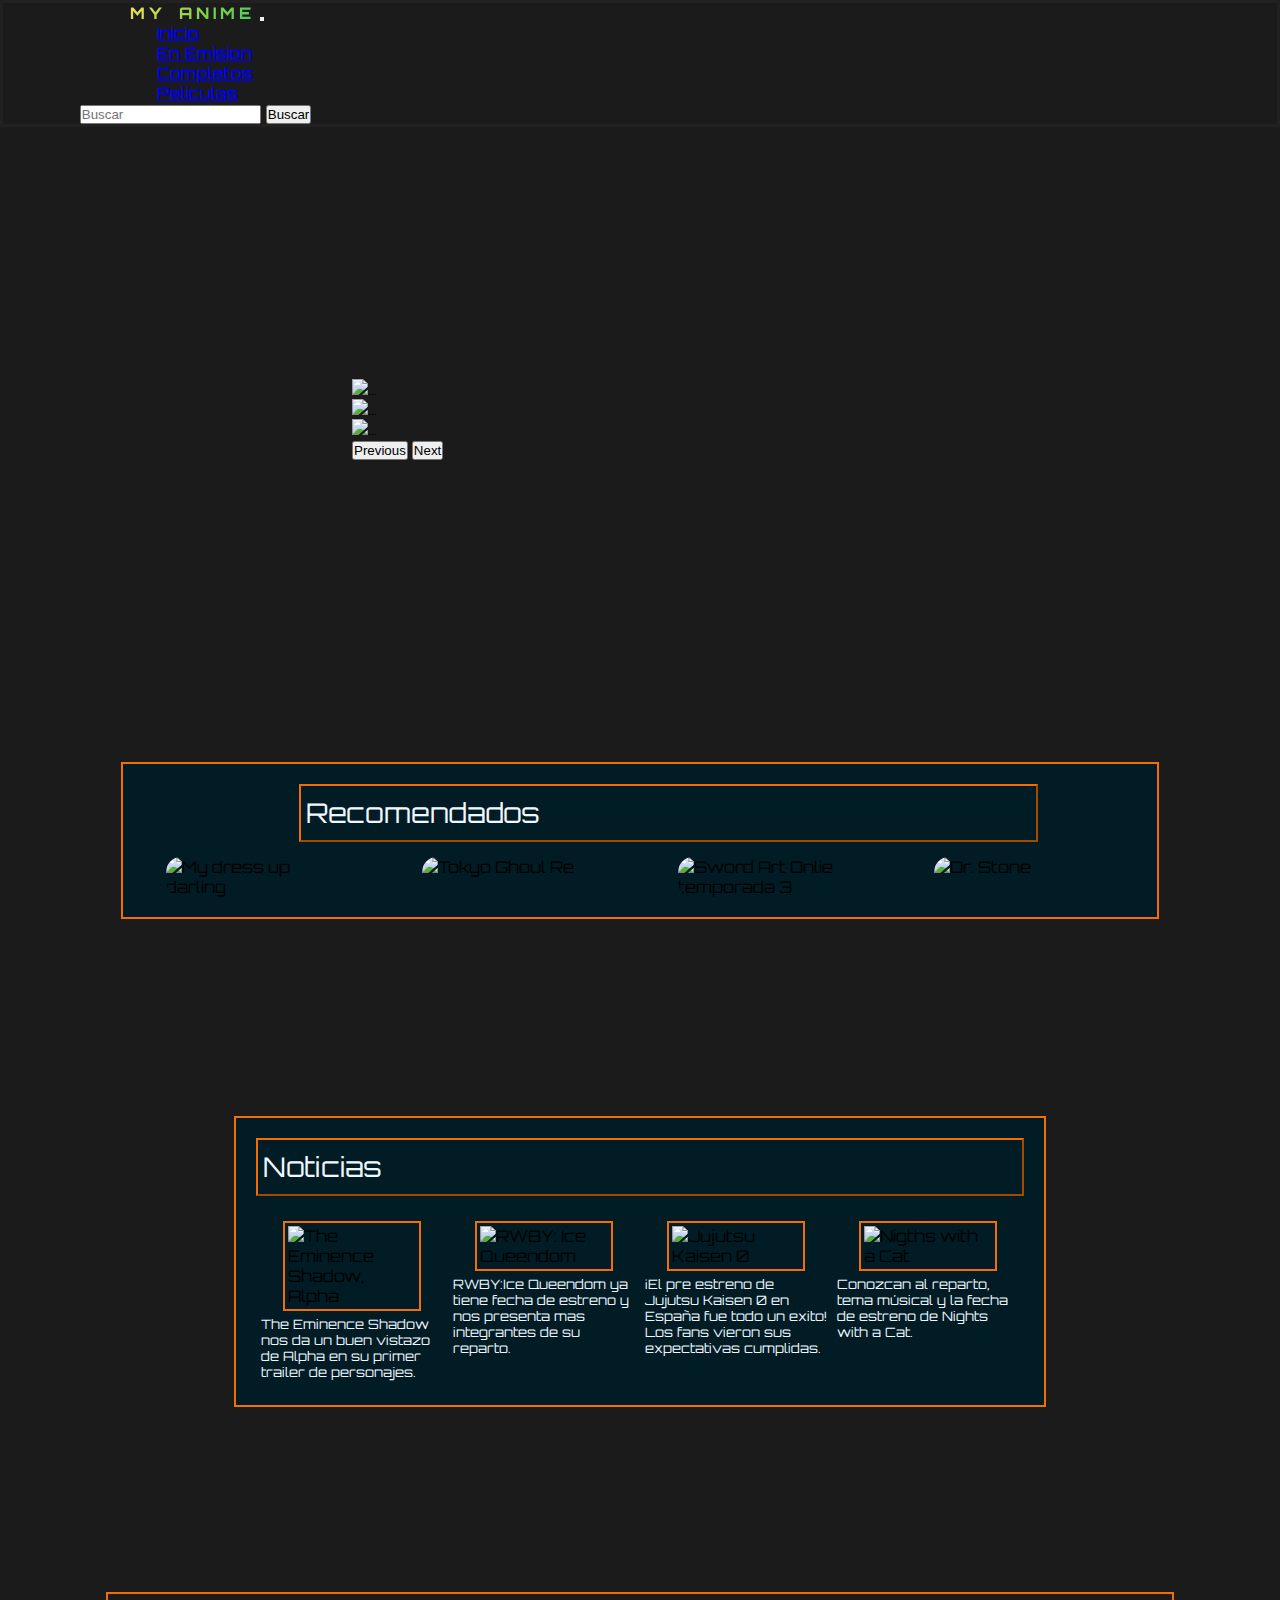
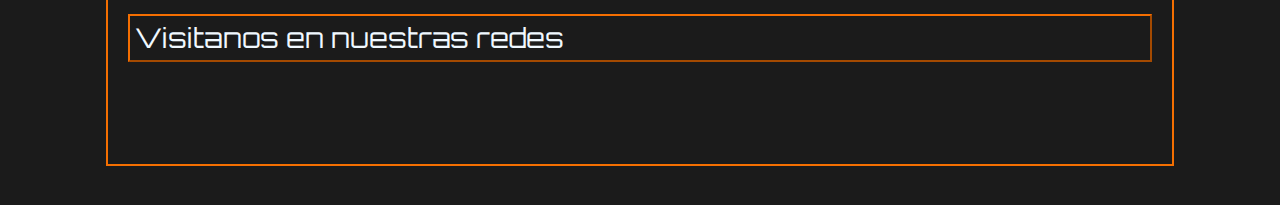
==== index.html @ 79858726 "Agrego maps y modifico en scss" ====
<!doctype html>
    <html lang="en">
    <head>
        <meta charset="utf-8">
        <meta name="viewport" content="width=device-width, initial-scale=1">
        <link rel="stylesheet" href="./css/style.css">
        <meta name="description" content="La mejor web de anime, descarga animes clásicos, animes del momento, animes más populares y mucho más, en MY ANIME">
        <meta name="keywords" content="Animes, anime estrenos, anime clasicos, peliculas animes, descargar animes ">
        <meta property="og-title" content="My anime - Encontra todos tus animes para descargar">
        <meta property="og-description" content="La mejor web de anime, descarga animes clásicos, animes del momento, animes más populares y mucho más, en MY ANIME">

        <title>My anime - Encontra todos tus animes para descargar</title>

            <!--  Conexion servidor bootstrap -->
        <link href="https://cdn.jsdelivr.net/npm/bootstrap@5.2.0-beta1/dist/css/bootstrap.min.css" rel="stylesheet" integrity="sha384-0evHe/X+R7YkIZDRvuzKMRqM+OrBnVFBL6DOitfPri4tjfHxaWutUpFmBp4vmVor" crossorigin="anonymous">
    </head>

    <body class="body">
     
    <!-- Header-->

    <header class="cabecera">

        <nav class="navbar navbar-expand-lg">
            <div class="container-fluid cabecera__ul__li">
            <a class="navbar-brand cabecera__ul__li__a--myanime" href="./index.html">MY ANIME</a>
            <button class="navbar-toggler" type="button" data-bs-toggle="collapse" data-bs-target="#navbarTogglerDemo02" aria-controls="navbarTogglerDemo02" aria-expanded="false" aria-label="Toggle navigation">
                <span class="navbar-toggler-icon"></span>
            </button>
            <div class="collapse navbar-collapse" id="navbarTogglerDemo02">
                <ul class="navbar-nav me-auto mb-2 mb-lg-0 cabecera__ul">
                <li class="nav-item cabecera__ul__li">
                    <a class="nav-link active text-white" aria-current="page" href="./index.html">Inicio</a>
                </li>
            
                <li class="nav-item cabecera__ul__li">
                    <a class="nav-link text-white" href="./page/en-emision.html">En Emision</a>
                </li>

                <li class="nav-item cabecera__ul__li">
                    <a class="nav-link text-white" href="./page/completos.html">Completos</a>
                </li>

                <li class="nav-item cabecera__ul__li">
                    <a class="nav-link text-white" href="./page/peliculas.html">Peliculas</a>
                </li>

                </ul>
                <form class="d-flex" role="search">
                <input class="form-control me-2" type="search" placeholder="Buscar" aria-label="Search">
                <button class="btn btn-outline-success" type="submit">Buscar</button>
                </form>
            </div>
            </div>
        </nav>

    </header>
    
 <!-- Fin Header-->


<!-- Main-->

    <main>

        <section class="section1">

    <!-- Carrousel-->
    
          
            <div id="carouselExampleControls" class="carousel slide" data-bs-ride="carousel">
                <div class="carousel-inner">
                <div class="carousel-item active">
                    <img src="./multimedia/Head.jpeg" class="d-block w-100 section1__img" alt="...">
                </div>
                <div class="carousel-item">
                    <img src="https://beta.crunchyroll.com/imgsrv/display/thumbnail/1200x675/catalog/crunchyroll/98662d1c546c4e74de58fbc52679ac6c.jpeg" class="d-block w-100 section1__img" alt="...">
                </div>
                <div class="carousel-item">
                    <img src="https://beta.crunchyroll.com/imgsrv/display/thumbnail/1200x675/catalog/crunchyroll/514dc96ef8f7eaac948d6df35ecba0ba.jpeg" class="d-block w-100 section1__img" alt="...">
                </div>
                </div>
                <button class="carousel-control-prev" type="button" data-bs-target="#carouselExampleControls" data-bs-slide="prev">
                <span class="carousel-control-prev-icon" aria-hidden="true"></span>
                <span class="visually-hidden">Previous</span>
                </button>
                <button class="carousel-control-next" type="button" data-bs-target="#carouselExampleControls" data-bs-slide="next">
                <span class="carousel-control-next-icon" aria-hidden="true"></span>
                <span class="visually-hidden">Next</span>
                </button>
            </div>


        
    <!-- Fin Carrousel-->

        </section>

        



    
        <section class="section2">

            <div class="section2__recomendados">
                    
                <div class="section2__recomendados__div1">
                    <h2 class="section2__recomendados__titulo">Recomendados</h2>
                </div> 
                    
                        <!-- Carrousel-->

                <div class="section2__recomendados__div2"><img src="multimedia/C1.jpg" alt="My dress up darling" class="section2__img"></div>
                <div class="section2__recomendados__div3"><img src="multimedia/C2.jpg" alt="Tokyo Ghoul Re" class="section2__img"></div>
                <div class="section2__recomendados__div4"><img src="multimedia/C3.jpg" alt="Sword Art Onlie temporada 3" class="section2__img"></div>
                <div class="section2__recomendados__div5"><img src="multimedia/C4.jpg" alt=" Dr. Stone" class="section2__img"></div>
                    
                    
                         <!-- Fin Carrousel-->
            </div>
            
        </section>

        <section class="fondonoticias">

            <div class="noticias">


                        <div class="noticias__titulo"> 
                            <h2 class="noticias__titulo__t">Noticias</h2>
                        </div>
                                <!-- Carrousel-->

                        <div class="noticias__div1">
                            <img src="multimedia/noticia 1.jpg" alt=" The Eminence Shadow, Alpha"class="noticias__img">
                            <p class="texto1"> The Eminence Shadow nos da un buen vistazo de Alpha en su primer trailer de personajes.</p>  
                        </div>
                        
                        <div class="noticias__div2">
                            <img src="multimedia/noticia 2.png" alt=" RWBY: Ice Queendom"class="noticias__img">
                            <p class="texto1"> RWBY:Ice Queendom ya tiene fecha de estreno y nos presenta mas integrantes de su reparto. </p>
                        </div>                  
                        
                        <div class="noticias__div3">
                            <img src="multimedia/noticia 3.jpg" alt=" Jujutsu Kaisen 0"class="noticias__img">
                        <p class="texto1">¡El pre estreno de Jujutsu Kaisen 0 en España fue todo un exito! Los fans vieron sus expectativas cumplidas.</p>
                        </div>
                
                        <div class="noticias__div4">
                            <img src="multimedia/noticia 4.png" alt=" Nigths with a Cat"class="noticias__img">
                        <p class="texto1">Conozcan al reparto, tema músical y la fecha de estreno de Nights with a Cat.</p>
                        </div>
                        

        
                <!-- Fin Carrousel-->

            
            </div>

        </section>

    </main>

<!-- Fin Main-->



<!-- Footer-->
    <div class="section-footer">
        <footer class="footer">

            <h2 class="visitanos">Visitanos en nuestras redes</h2>

            <nav class="footer__nav">
                <ul>
                
                    <li class="footer-li"><a href="https://www.facebook.com/" target="_blank"><img src="../multimedia/F.png" alt="" class="visitanos__img"></a></li>
    
                    <li class="footer-li"><a href="https://www.instagram.com/" target="_blank"><img src="../multimedia/I.png" alt="" class="visitanos__img"></a></li>
    
                    <li class="footer-li"><a href="https://www.youtube.com/" target="_blank"> <img src="../multimedia/Y.png" alt="" class="visitanos__img"></a></li>
                </ul>
    
            </nav>

            
        </footer>
    </div>

<!-- Fin Footer-->

<!--  Conexion JS servidor bootstrap -->
<script src="https://cdn.jsdelivr.net/npm/bootstrap@5.2.0-beta1/dist/js/bootstrap.bundle.min.js" integrity="sha384-pprn3073KE6tl6bjs2QrFaJGz5/SUsLqktiwsUTF55Jfv3qYSDhgCecCxMW52nD2" crossorigin="anonymous"></script>
   
</body>
</html>
---- css/style.css ----
@import url("https://fonts.googleapis.com/css2?family=Orbitron&display=swap");
* {
  padding: 0%;
  margin: 0%;
}

.body {
  font-family: "Orbitron", sans-serif;
  background-color: rgb(27, 27, 27);
}

/*Header y Footer*/
/*Header*/
.cabecera {
  border: solid 3px rgba(34, 34, 34, 0.952);
  background-color: rgb(27, 27, 27);
  max-width: 100%;
  position: sticky;
  top: 0;
  z-index: 1;
  /*Transiciones-Animaciones-Transformaciones*/
}
.cabecera__ul__li {
  list-style: none;
  font-weight: 550;
  margin-left: 6vw;
}
.cabecera__ul__li__a--myanime {
  background: linear-gradient(120deg, #EDDE5D, #7ad147, #2ecc71, #3498db, #c64bd6, #f58c2a, #EDDE5D);
  background-size: 400%;
  font-weight: 800;
  letter-spacing: 4px;
  margin-left: 50px;
  word-spacing: 4px;
  -webkit-text-fill-color: transparent;
  -webkit-background-clip: text;
  background-clip: text;
  animation: animate 15s linear infinite;
}
.cabecera .navbar-brand:hover {
  transform: scale(1.1);
}
.cabecera .nav-link:hover {
  transform: scale(1.08);
}
@keyframes animate {
  0% {
    background-position: 0% 100%;
  }
  100% {
    background-position: 400% 0%;
  }
}

.section-footer {
  display: flex;
  justify-content: center;
  align-items: center;
}

.footer {
  width: 80%;
  height: auto;
  border: solid 2px rgba(255, 115, 0, 0.952);
  /*background-color: rgb(1, 28, 36);*/
  background-image: url(../multimedia/FondosSections/FONDO-GRIS.jpg);
  margin: 3vw 0 3vw 0;
  padding: 20px;
}
.footer__nav ul {
  list-style-type: none;
}
.footer .visitanos {
  padding: 5px;
  color: aliceblue;
  border: outset 2px rgba(255, 115, 0, 0.952);
  margin-bottom: 10px;
  font-size: 170%;
  list-style-type: none;
}
.footer .visitanos:hover {
  transform: scale(1.01);
}
.footer .visitanos__img {
  width: 40px;
  height: auto;
  margin: 10px;
}

/*Index*/
.section1 {
  display: flex;
  justify-content: center;
  align-items: center;
  background-image: url(../multimedia/FondosSections/VERDE-ABSTRAC.jpg);
  width: 100%;
  height: 65vh;
}
.section1 .carousel {
  width: 45%;
  height: auto;
}

.section2 {
  width: 100%;
  display: flex;
  justify-content: center;
  align-items: center;
  margin: 50px 0 50px 0;
}
.section2__img {
  border-radius: 15px;
  width: 14vw;
  height: auto;
  /*Transform*/
}
.section2__img:hover {
  transform: scale(1.02);
}
.section2__recomendados {
  width: 80vw;
  padding: 20px 5px 20px 5px;
  background-color: rgb(1, 28, 36);
  border: solid 2px rgba(255, 115, 0, 0.952);
  display: grid;
  grid-template-columns: repeat(4, auto);
  grid-template-rows: repeat(2, auto);
}
.section2__recomendados__div1 {
  grid-area: 1/1/2/5;
  display: flex;
  justify-content: center;
  align-items: center;
  background: linear-gradient(rgb(1, 28, 36));
}
.section2__recomendados__div2 {
  grid-area: 2/1/3/2;
  display: flex;
  justify-content: center;
}
.section2__recomendados__div3 {
  grid-area: 2/2/3/3;
  display: flex;
  justify-content: center;
}
.section2__recomendados__div4 {
  grid-area: 2/3/3/4;
  display: flex;
  justify-content: center;
}
.section2__recomendados__div5 {
  grid-area: 2/4/3/5;
  display: flex;
  justify-content: center;
}
.section2__recomendados__titulo {
  max-width: 46%;
  padding: 10px 31rem 10px 5px;
  margin: 0px 0px 15px 56px;
  border: outset 2px rgba(255, 115, 0, 0.952);
  color: aliceblue;
  font-weight: 400;
  font-size: 170%;
  /*Transform*/
}
.section2__recomendados__titulo:hover {
  transform: scale(1.02);
  animation: borde 15s;
}

.fondonoticias {
  display: flex;
  justify-content: center;
  align-items: center;
  background-image: url(../multimedia/FondosSections/FONDO-NARANJA.jpg);
  width: 100%;
  height: 65vh;
}

.noticias {
  width: 60%;
  border: solid 2px rgba(255, 115, 0, 0.952);
  padding: 20px;
  background-color: rgb(1, 28, 36);
  display: grid;
  grid-template-columns: repeat(4, auto);
  grid-template-rows: repeat(2, auto);
}
.noticias__titulo {
  grid-area: 1/1/2/5;
  padding: 0 0 10px;
  display: flex;
}
.noticias__div1 {
  grid-area: 2/1/3/2;
  display: flex;
  flex-direction: column;
  align-items: center;
}
.noticias__div2 {
  grid-area: 2/2/3/3;
  display: flex;
  flex-direction: column;
  align-items: center;
}
.noticias__div3 {
  grid-area: 2/3/3/4;
  display: flex;
  flex-direction: column;
  align-items: center;
}
.noticias__div4 {
  grid-area: 2/4/5/5;
  display: flex;
  flex-direction: column;
  align-items: center;
}
.noticias__titulo__t {
  width: 100%;
  padding: 10px 5px 10px 5px;
  color: aliceblue;
  margin-bottom: 15px;
  font-size: 170%;
  border: outset 2px rgba(255, 115, 0, 0.952);
  /*Transform*/
}
.noticias__titulo__t:hover {
  transform: scale(1.01);
}
.noticias__img {
  width: 10vw;
  height: auto;
  padding: 3px;
  border: solid 2px rgba(255, 115, 0, 0.952);
  /*Transform*/
}
.noticias__img:hover {
  transform: scale(1.02);
}
.noticias .texto1 {
  color: aliceblue;
  padding: 5px;
  font-size: small;
}

/*Media Quearis index*/
/* Queries Laptop*/
@media (min-width: 769px) and (max-width: 1024px) {
  .cabecera {
    padding: 10px;
    max-width: 100%;
    height: auto;
  }
  .section1 {
    max-width: 100%;
    padding: 0px;
    height: auto;
  }
  .section1 .carousel {
    margin: 20px 0 20px 0;
    width: 80%;
  }
  .section2__recomendados {
    width: 100%;
    height: auto;
    padding: 20px;
  }
  .section2__recomendados__div1 {
    grid-area: 1/1/2/5;
    padding: 0;
  }
  .section2__recomendados__div2 {
    grid-area: 2/1/3/2;
    display: flex;
    justify-content: center;
  }
  .section2__recomendados__div3 {
    grid-area: 2/2/3/3;
    display: flex;
    justify-content: center;
  }
  .section2__recomendados__div4 {
    grid-area: 2/3/3/4;
    display: flex;
    justify-content: center;
  }
  .section2__recomendados__div5 {
    grid-area: 2/4/3/5;
    display: flex;
    justify-content: center;
  }
  .section2__recomendados .section2__img {
    width: 80%;
    height: auto;
    padding: 0;
  }
  .section2__recomendados__div1 {
    max-width: 100%;
  }
  .section2__recomendados__titulo {
    font-size: 20px;
    margin-left: 2.2vw;
    padding-right: 26%;
  }
  .fondonoticias {
    padding: 50px 0 50px 0;
    width: 100%;
    height: auto;
  }
  .noticias {
    width: 80%;
    height: auto;
    padding: 10px;
  }
  .noticias__img {
    width: 15vw;
    height: auto;
    padding: 3px;
  }
  .noticias__titulo {
    font-size: 15px;
    padding: 20px;
  }
  .noticias .texto1 {
    padding: 0.625rem;
    font-size: 90%;
  }
}
/* Queries Tablet*/
@media (min-width: 481px) and (max-width: 768px) {
  .cabecera {
    max-width: 100%;
    height: auto;
  }
  .section1 {
    height: auto;
  }
  .section1 .carousel {
    margin: 20px 0 20px 0;
    width: 80%;
  }
  .section2 {
    margin: 30px 0 30px 0;
  }
  .section2__img {
    width: 20vw;
    height: auto;
    padding: 5px;
  }
  .section2__recomendados {
    width: 100%;
    height: auto;
    padding: 20px 0 20px 0;
  }
  .section2__recomendados__titulo {
    width: 100%;
    margin: 0 0 0 2vw;
    padding: 5px;
    font-size: 3vw;
  }
  .section2__recomendados__div1 {
    padding: 0px 0px 30px 5px;
    max-width: 100%;
  }
  .fondonoticias {
    width: 100%;
    height: auto;
    background: none;
  }
  .noticias {
    width: 100%;
    padding: 10px;
    display: grid;
    grid-template-columns: repeat(2, auto);
    grid-template-rows: repeat(3, auto);
  }
  .noticias_titulo {
    grid-area: 1/1/2/3;
    font-size: 15px;
    padding: 5px 0 0 0;
  }
  .noticias_titulo .texto1 {
    padding: 0.625rem;
    font-size: 16px;
  }
  .noticias__div1 {
    grid-area: 2/1/3/2;
  }
  .noticias__div2 {
    grid-area: 2/2/3/3;
  }
  .noticias__div3 {
    grid-area: 3/1/4/2;
  }
  .noticias__div4 {
    grid-area: 3/2/4/3;
  }
  .noticias__img {
    width: 22vw;
    height: auto;
  }
  .footer ul {
    display: flex;
    justify-content: center;
    align-items: center;
    padding: 0px;
  }
  .footer ul .visitanos {
    font-size: 80%;
    width: 100%;
  }
}
/* Queries Mobile*/
@media (min-width: 320px) and (max-width: 480px) {
  .cabecera {
    padding: 15px 5px 15px 5px;
    max-width: 100%;
  }
  .section1 {
    width: 100%;
    height: 100%;
  }
  .section1 .carousel {
    padding: 20px 0 20px 0;
    width: 90%;
  }
  .section2 {
    width: 100%;
    height: 100%;
    margin: 10px 0 10px 0;
  }
  .section2__img {
    width: 35vw;
    height: auto;
    margin: 10px 0 10px 0;
  }
  .section2__recomendados {
    width: 100%;
    height: auto;
    display: grid;
    grid-template-columns: repeat(2, auto);
    grid-template-rows: repeat(3, auto);
  }
  .section2__recomendados__div1 {
    grid-area: 1/1/2/3;
    display: flex;
    justify-content: flex-start;
    padding-bottom: 10px;
    max-width: 100%;
  }
  .section2__recomendados__div2 {
    grid-area: 2/1/3/2;
    display: flex;
    justify-content: center;
  }
  .section2__recomendados__div3 {
    grid-area: 2/2/3/3;
    display: flex;
    justify-content: center;
  }
  .section2__recomendados__div4 {
    grid-area: 3/1/4/2;
    display: flex;
    justify-content: center;
  }
  .section2__recomendados__div5 {
    grid-area: 3/2/4/3;
    display: flex;
    justify-content: center;
  }
  .section2__recomendados__titulo {
    font-size: 4vw;
    padding: 10px 50px 10px 10px;
    margin: 0 0 0 6.5vw;
  }
  .fondonoticias {
    max-width: 100%;
    height: auto;
  }
  .noticias {
    width: 100%;
    padding: 10px;
    display: grid;
    grid-template-columns: repeat(2, auto);
    grid-template-rows: repeat(3, auto);
  }
  .noticias__titulo {
    grid-area: 1/1/2/3;
    font-size: 4vw;
    padding: 20px;
  }
  .noticias__div1 {
    grid-area: 2/1/3/2;
  }
  .noticias__div2 {
    grid-area: 2/2/3/3;
  }
  .noticias__div3 {
    grid-area: 3/1/4/2;
  }
  .noticias__div4 {
    grid-area: 3/2/4/3;
  }
  .noticias__img {
    width: 30vw;
    height: auto;
    padding: 3px;
  }
  .noticias .texto1 {
    font-family: "Orbitron", sans-serif;
    color: aliceblue;
    padding: 0.625rem;
    font-size: 3vw;
  }
  .footer ul {
    display: flex;
    justify-content: center;
    align-items: center;
    padding: 0px;
  }
  .footer ul .visitanos {
    font-size: 80%;
    width: 100%;
  }
}
/*Pages*/
.destacados {
  max-width: 100%;
  height: 65vh;
  display: flex;
  justify-content: center;
  flex-direction: column;
  background-image: url(../multimedia/FondosSections/VERDE-FORMAS.jpg);
  max-width: 100%;
  padding: 0 50px;
}

.destacados__novedades {
  display: flex;
  justify-content: space-between;
  align-items: center;
  margin-top: 50px;
}
.destacados__novedades img {
  height: auto;
  max-width: 12vw;
  padding: 0px;
  border-radius: 15px;
  /*transform*/
}
.destacados__novedades img:hover {
  transform: scale(1.05);
}
.destacados__novedades__h2 {
  border: outset 2px rgba(255, 115, 0, 0.952);
  background-color: rgb(1, 28, 36);
  padding: 8px 40px 8px 8px;
  width: 30.3%;
  color: aliceblue;
  /*transform*/
}
.destacados__novedades__h2:hover {
  transform: scale(1.02);
}

h2 {
  font-weight: 400;
  display: flex;
  font-size: 5%;
  margin: 0%;
}

.section2-li {
  display: flex;
  align-items: center;
  flex-direction: column;
}

.section2-main {
  width: 60%;
  font-family: "Orbitron", sans-serif;
  height: auto;
  border: solid 2px rgba(255, 115, 0, 0.952);
  margin-top: 50px;
  background-color: rgb(1, 28, 36);
  display: grid;
  grid-template-columns: repeat(4, auto);
  grid-template-rows: repeat(6, auto);
  grid-column-gap: 0px;
  grid-row-gap: 0px;
}
.section2-main .ST {
  grid-area: 1/1/2/5;
  width: auto;
  display: flex;
}
.section2-main .S1 {
  grid-area: 2/1/3/2;
  display: flex;
  justify-content: center;
}
.section2-main .S2 {
  grid-area: 2/2/3/3;
  display: flex;
  justify-content: center;
}
.section2-main .S3 {
  grid-area: 2/3/3/4;
  display: flex;
  justify-content: center;
}
.section2-main .S4 {
  grid-area: 2/4/3/5;
  display: flex;
  justify-content: center;
}
.section2-main .S5 {
  grid-area: 3/1/4/2;
  display: flex;
  justify-content: center;
}
.section2-main .S6 {
  grid-area: 3/2/4/3;
  display: flex;
  justify-content: center;
}
.section2-main .S7 {
  grid-area: 3/3/4/4;
  display: flex;
  justify-content: center;
}
.section2-main .S8 {
  grid-area: 3/4/4/5;
  display: flex;
  justify-content: center;
}
.section2-main .S9 {
  grid-area: 4/1/5/2;
  display: flex;
  justify-content: center;
}
.section2-main .S10 {
  grid-area: 4/2/5/3;
  display: flex;
  justify-content: center;
}
.section2-main .S11 {
  grid-area: 4/3/5/4;
  display: flex;
  justify-content: center;
}
.section2-main .S12 {
  grid-area: 4/4/5/5;
  display: flex;
  justify-content: center;
}
.section2-main .S13 {
  grid-area: 5/1/6/2;
  display: flex;
  justify-content: center;
}
.section2-main .S14 {
  grid-area: 5/2/6/3;
  display: flex;
  justify-content: center;
}
.section2-main .S15 {
  grid-area: 5/3/6/4;
  display: flex;
  justify-content: center;
}
.section2-main .S16 {
  grid-area: 5/4/6/5;
  display: flex;
  justify-content: center;
}
.section2-main .S17 {
  grid-area: 6/1/7/2;
  display: flex;
  justify-content: center;
}
.section2-main .S18 {
  grid-area: 6/2/7/3;
  display: flex;
  justify-content: center;
}
.section2-main .S19 {
  grid-area: 6/3/7/4;
  display: flex;
  justify-content: center;
}
.section2-main .S20 {
  grid-area: 6/4/7/5;
  display: flex;
  justify-content: center;
}
.section2-main__titulo {
  display: flex;
  border: outset 2px rgba(255, 115, 0, 0.952);
  padding: 8px;
  width: 45%;
  color: aliceblue;
  font-weight: 400;
  margin: 20px 0px 0 39px;
  /*Transform*/
}
.section2-main__titulo:hover {
  transform: scale(1.02);
}
.section2-main__img {
  width: 80%;
  height: auto;
  margin: 20px 0 20px 0px;
  border-radius: 15px;
}
.section2-main__img:hover {
  transform: scale(1.02);
}

.mas-vistos {
  max-width: 100%;
  height: 65vh;
  display: flex;
  flex-direction: column;
  justify-content: center;
  background-image: url(../multimedia/FondosSections/FONDO-NARANJA.jpg);
  padding: 0 50px;
}

/*Peliculas*/
.proximos-estrenos {
  background-image: url(../multimedia/FondosSections/FONDO-AZUL.jpg);
  max-width: 100%;
  height: 65vh;
  display: flex;
  flex-direction: column;
  justify-content: center;
  padding: 0 50px;
}

.estrenos {
  display: flex;
  justify-content: center;
  align-items: center;
  margin-top: 20px;
}

.estrenos img {
  width: 35vw;
  height: auto;
}

/* Fin Peliculas*/
/*.contacto { 
    text-decoration: none;
    padding: 5px;
}*/
/*contactos*/
.fondo-contacto {
  background-image: url(../multimedia/FondosSections/FONDO-PELIS.jpg);
  height: 37.5em;
  width: 100%;
}

.form {
  display: inline-block;
  color: aliceblue;
  margin-left: 41.25em;
  margin-top: 8.4375em;
  margin-bottom: 50px;
  width: 32.9375em;
  height: 18.75em;
  padding: 0.625em;
  border: solid 2px rgba(255, 115, 0, 0.952);
}

.form__label {
  width: 9.375rem;
  height: 1.5625rem;
  margin: 0.625rem;
}

.form__email {
  width: 9.375rem;
  height: 1.5625rem;
  margin-left: 0.9375rem;
}

.form__mensaje {
  width: 31.5625rem;
  height: 12.5rem;
  margin: 0.625rem;
}

.form__enviar {
  width: 5.625rem;
  height: 1.5625rem;
  padding: 0.3125rem;
  margin-left: 26.75rem;
}

/*fin contactos*/
/*Media Quearis index*/
/*Quearis Laptop*/
@media (min-width: 769px) and (max-width: 1024px) {
  .destacados {
    max-width: 100%;
    height: auto;
    display: flex;
    justify-content: space-between;
    padding: 0;
  }
  .destacados__novedades {
    width: 90%;
    margin: 0 36px 20px 36px;
    display: grid;
    grid-template-columns: repeat(3, auto);
    grid-template-rows: repeat(2, auto);
    grid-column-gap: 0px;
    grid-row-gap: 0px;
  }
  .destacados__novedades__h2 {
    display: flex;
    margin: 20px 0 10px 45px;
    padding: 5px;
    width: 47%;
    font-size: 2vw;
  }
  .destacados-img1 {
    grid-area: 1/1/2/2;
    display: flex;
    justify-content: center;
    padding: 10px;
  }
  .destacados-img2 {
    grid-area: 1/2/2/3;
    display: flex;
    justify-content: center;
  }
  .destacados-img3 {
    grid-area: 1/3/2/4;
    display: flex;
    justify-content: center;
  }
  .destacados-img4 {
    grid-area: 2/1/3/2;
    display: flex;
    justify-content: center;
  }
  .destacados-img5 {
    grid-area: 2/2/3/3;
    display: flex;
    justify-content: center;
  }
  .destacados-img6 {
    grid-area: 2/3/3/4;
    display: flex;
    justify-content: center;
  }
  .destacados__novedades img {
    height: auto;
    max-width: 20vw;
  }
  .section2-main {
    width: 90%;
  }
  .section2-main__titulo {
    width: 45%;
    margin-left: 10px;
  }
  .section2-main__img {
    width: 20vw;
    height: auto;
  }
  /*Completos*/
  .mas-vistos {
    max-width: 100%;
    height: auto;
    display: flex;
    justify-content: space-between;
    padding: 0;
  }
  /*Peliculas*/
  .proximos-estrenos {
    max-width: 100%;
    height: auto;
    display: flex;
    justify-content: space-between;
    padding: 0;
  }
  .estrenos img {
    width: 60vw;
    margin-bottom: 30px;
  }
  /*Contacto*/
  .fondo-contacto {
    display: flex;
    justify-content: center;
    align-items: center;
  }
  .form {
    max-width: 70vw;
    height: auto;
    margin: 0;
  }
}
/* Fin Queries Laptop*/
/* Queries Tablet*/
@media (min-width: 481px) and (max-width: 768px) {
  .destacados {
    max-width: 100%;
    height: auto;
    display: flex;
    justify-content: space-between;
    padding: 0;
  }
  .destacados .destacados-img1 {
    grid-area: 1/1/2/2;
    display: flex;
    justify-content: center;
    padding: 10px;
  }
  .destacados .destacados-img2 {
    grid-area: 1/2/2/3;
    display: flex;
    justify-content: center;
  }
  .destacados .destacados-img3 {
    grid-area: 1/3/2/4;
    display: flex;
    justify-content: center;
  }
  .destacados .destacados-img4 {
    grid-area: 2/1/3/2;
    display: flex;
    justify-content: center;
  }
  .destacados .destacados-img5 {
    grid-area: 2/2/3/3;
    display: flex;
    justify-content: center;
  }
  .destacados .destacados-img6 {
    grid-area: 2/3/3/4;
    display: flex;
    justify-content: center;
  }
  .destacados__novedades {
    width: 90%;
    margin: 0 35px 20px 28px;
    display: grid;
    grid-template-columns: repeat(3, auto);
    grid-template-rows: repeat(2, auto);
    grid-column-gap: 0px;
    grid-row-gap: 0px;
  }
  .destacados__novedades img {
    height: auto;
    max-width: 25vw;
  }
  .destacados__novedades__h2 {
    display: flex;
    margin: 20px 0 10px 4.6vw;
    padding: 5px;
    width: 45%;
  }
  .section2-main {
    width: 90%;
  }
  .section2-main__titulo {
    font-size: 15px;
    margin: 2vw 0 0 1vw;
  }
  .section2-main__img {
    width: 20vw;
    height: auto;
    padding: 10px 0 10px 0px;
  }
  .mas-vistos {
    max-width: 100%;
    height: auto;
    display: flex;
    justify-content: space-between;
    padding: 0;
  }
  .proximos-estrenos {
    max-width: 100%;
    height: auto;
    display: flex;
    justify-content: space-between;
    padding: 0;
  }
  .proximos-estrenos .destacados__novedades__h2 {
    width: 60%;
  }
  .estrenos img {
    width: 60vw;
    margin-bottom: 30px;
  }
  .fondo-contacto {
    display: flex;
    justify-content: center;
    align-items: center;
  }
  .form {
    width: 72vw;
    height: auto;
    margin: 0;
  }
  .form__label {
    width: 15vw;
    margin: 0 5px 0 5px;
  }
  .form__email {
    width: 22vw;
    margin: 0 0 0 5px;
  }
  .form__mensaje {
    width: 69.2vw;
  }
  .form__enviar {
    display: flex;
    width: 9vw;
    margin: 0 0 0 62vw;
  }
}
/* Fin Queries tablet*/
/* Queries Mobile*/
@media (min-width: 320px) and (max-width: 480px) {
  .destacados {
    max-width: 100%;
    height: auto;
    display: flex;
    justify-content: space-between;
    padding: 0;
  }
  .destacados .destacados-img1 {
    grid-area: 1/1/2/2;
    display: flex;
    justify-content: center;
    padding: 10px;
  }
  .destacados .destacados-img2 {
    grid-area: 1/2/2/3;
    display: flex;
    justify-content: center;
  }
  .destacados .destacados-img3 {
    grid-area: 1/3/2/4;
    display: flex;
    justify-content: center;
  }
  .destacados .destacados-img4 {
    grid-area: 2/1/3/2;
    display: flex;
    justify-content: center;
  }
  .destacados .destacados-img5 {
    grid-area: 2/2/3/3;
    display: flex;
    justify-content: center;
  }
  .destacados .destacados-img6 {
    grid-area: 2/3/3/4;
    display: flex;
    justify-content: center;
  }
  .destacados__novedades {
    margin: 0 35px 20px 15px;
    display: grid;
    grid-template-columns: repeat(3, auto);
    grid-template-rows: repeat(2, auto);
    grid-column-gap: 0px;
    grid-row-gap: 0px;
  }
  .destacados__novedades img {
    height: auto;
    max-width: 25vw;
  }
  .destacados__novedades__h2 {
    display: flex;
    margin: 20px 0 10px 6.2vw;
    padding: 5px;
    width: 86%;
  }
  .section2-main {
    width: 90%;
    margin: 10px 0 0 0;
  }
  .section2-main__titulo {
    font-size: 15px;
    margin: 2vw 0 0 1vw;
  }
  .section2-main__img {
    width: 17vw;
    height: auto;
    padding: 10px 0 10px 0px;
  }
  .mas-vistos {
    max-width: 100%;
    height: auto;
    display: flex;
    justify-content: space-between;
    padding: 0;
  }
  .proximos-estrenos {
    max-width: 100%;
    height: auto;
    display: flex;
    justify-content: space-between;
    padding: 0;
  }
  .estrenos img {
    width: 80vw;
    margin-bottom: 30px;
  }
  .fondo-contacto {
    display: flex;
    justify-content: center;
    align-items: center;
    height: auto;
  }
  .form {
    width: 80%;
    height: auto;
    margin: 20px 0 20px 0;
  }
  .form__label {
    width: 15vw;
    margin: 0 5px 0 5px;
  }
  .form__email {
    width: 20vw;
    margin: 0 0 0 5px;
  }
  .form__mensaje {
    width: 75vw;
  }
  .form__enviar {
    display: flex;
    width: 15vw;
    margin: 0 0 0 63vw;
    display: flex;
    justify-content: center;
  }
}
/*Fin Queries Mobile*/

/*# sourceMappingURL=style.css.map */
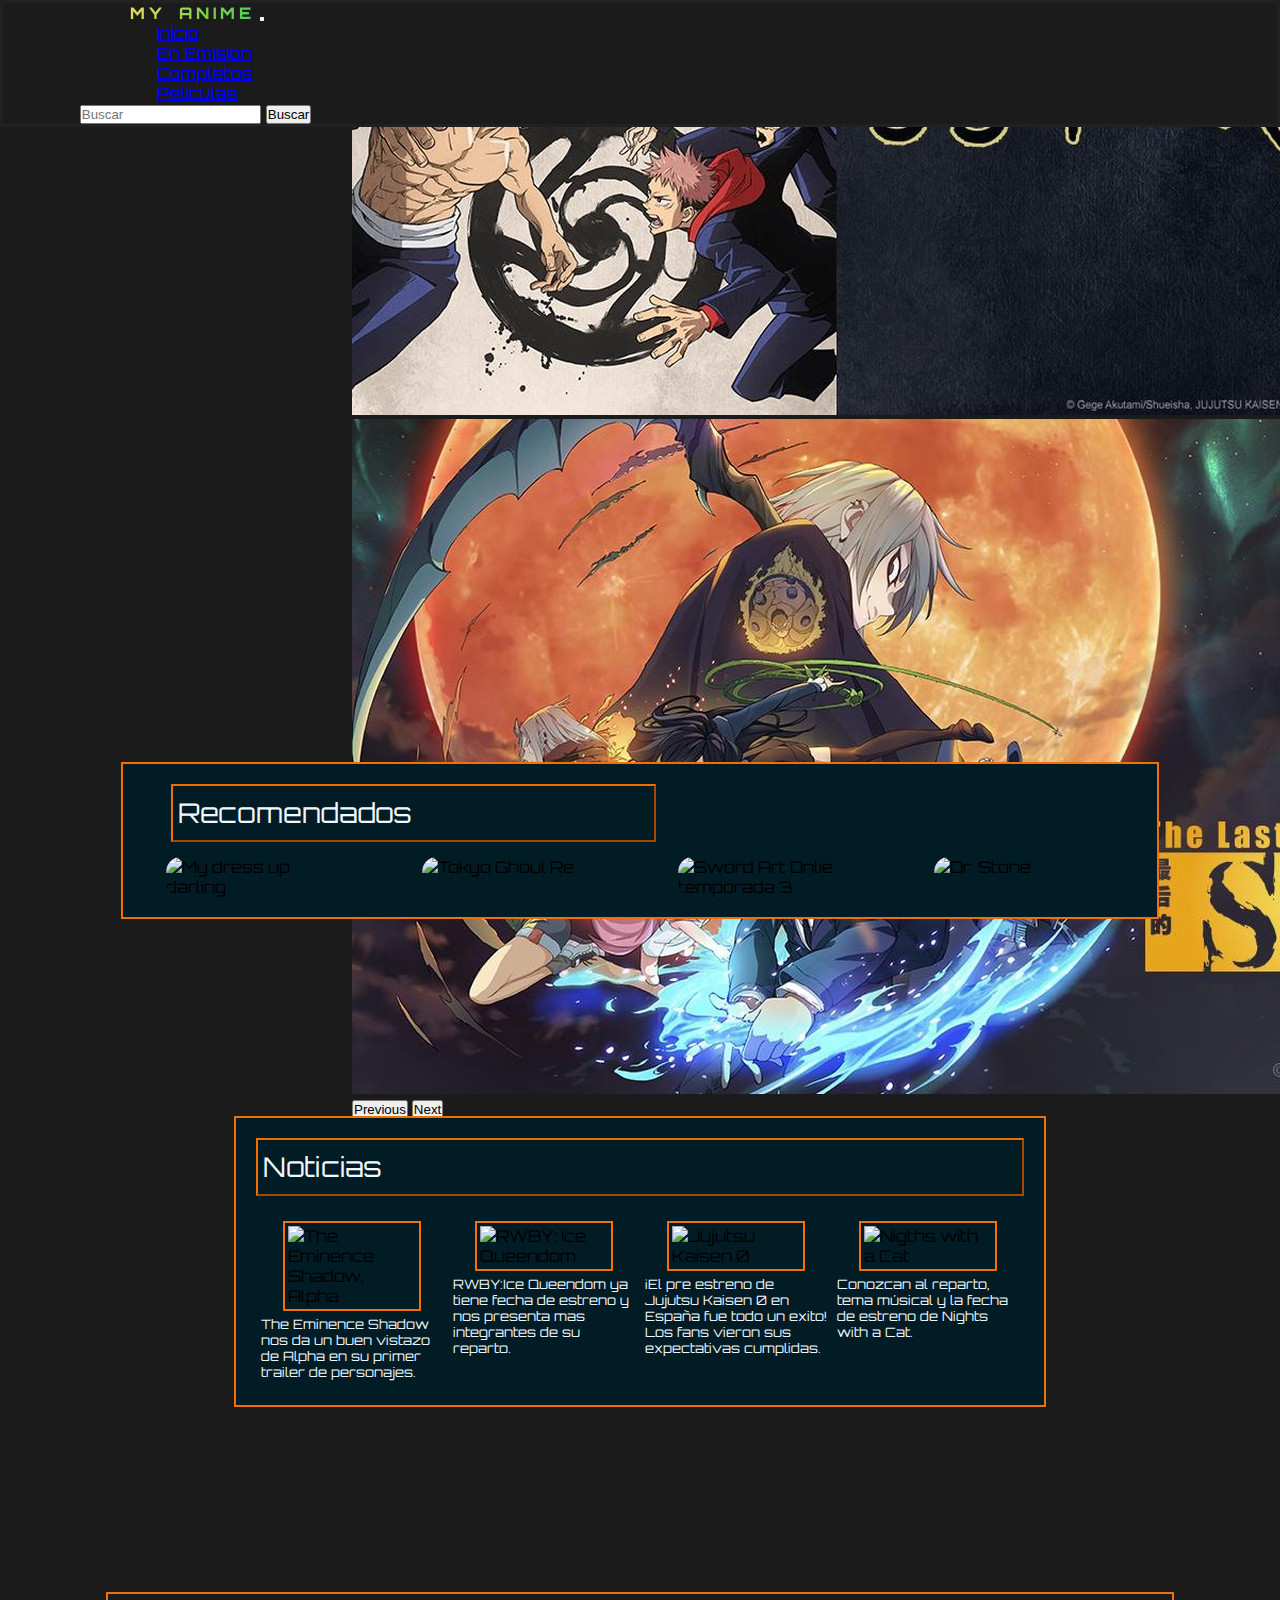
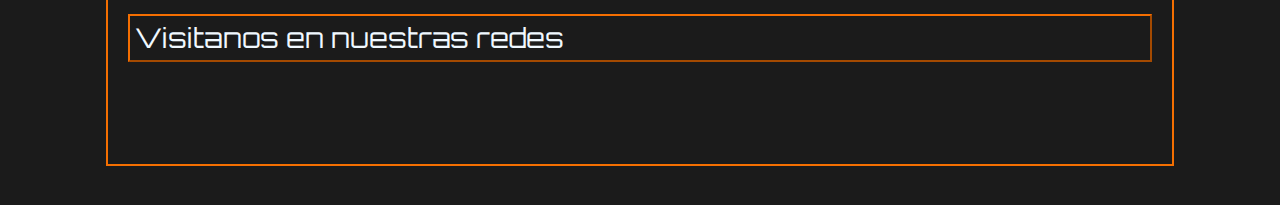
==== commit a4a60c90: "acomodo href y titulos" ====
--- a/index.html
+++ b/index.html
@@ -71,13 +71,13 @@
             <div id="carouselExampleControls" class="carousel slide" data-bs-ride="carousel">
                 <div class="carousel-inner">
                 <div class="carousel-item active">
-                    <img src="./multimedia/Head.jpeg" class="d-block w-100 section1__img" alt="...">
+                    <img src="./multimedia/Head.jpeg" class="d-block w-100 section1__img" alt="atack on titan, anime">
                 </div>
                 <div class="carousel-item">
-                    <img src="https://beta.crunchyroll.com/imgsrv/display/thumbnail/1200x675/catalog/crunchyroll/98662d1c546c4e74de58fbc52679ac6c.jpeg" class="d-block w-100 section1__img" alt="...">
+                    <img src="./multimedia/JUJUTSU.jpeg" class="d-block w-100 section1__img" alt="jujutsu kaisen, anime">
                 </div>
                 <div class="carousel-item">
-                    <img src="https://beta.crunchyroll.com/imgsrv/display/thumbnail/1200x675/catalog/crunchyroll/514dc96ef8f7eaac948d6df35ecba0ba.jpeg" class="d-block w-100 section1__img" alt="...">
+                    <img src="./multimedia/THE LAST.jpeg" class="d-block w-100 section1__img" alt="the last summoner, anime">
                 </div>
                 </div>
                 <button class="carousel-control-prev" type="button" data-bs-target="#carouselExampleControls" data-bs-slide="prev">
@@ -98,9 +98,6 @@
 
         
 
-
-
-    
         <section class="section2">
 
             <div class="section2__recomendados">
--- a/css/style.css
+++ b/css/style.css
@@ -2,6 +2,11 @@
 * {
   padding: 0%;
   margin: 0%;
+}
+
+.estrenos, .section2-main .S20, .section2-main .S19, .section2-main .S18, .section2-main .S17, .section2-main .S16, .section2-main .S15, .section2-main .S14, .section2-main .S13, .section2-main .S12, .section2-main .S11, .section2-main .S10, .section2-main .S9, .section2-main .S8, .section2-main .S7, .section2-main .S6, .section2-main .S5, .section2-main .S4, .section2-main .S3, .section2-main .S2, .section2-main .S1, .fondonoticias, .section2__recomendados__div5, .section2__recomendados__div4, .section2__recomendados__div3, .section2__recomendados__div2, .section2, .section1, .section-footer {
+  display: flex;
+  justify-content: center;
 }
 
 .body {
@@ -53,8 +58,6 @@
 }
 
 .section-footer {
-  display: flex;
-  justify-content: center;
   align-items: center;
 }
 
@@ -89,8 +92,6 @@
 
 /*Index*/
 .section1 {
-  display: flex;
-  justify-content: center;
   align-items: center;
   background-image: url(../multimedia/FondosSections/VERDE-ABSTRAC.jpg);
   width: 100%;
@@ -103,9 +104,6 @@
 
 .section2 {
   width: 100%;
-  display: flex;
-  justify-content: center;
-  align-items: center;
   margin: 50px 0 50px 0;
 }
 .section2__img {
@@ -128,35 +126,24 @@
 }
 .section2__recomendados__div1 {
   grid-area: 1/1/2/5;
-  display: flex;
-  justify-content: center;
-  align-items: center;
   background: linear-gradient(rgb(1, 28, 36));
 }
 .section2__recomendados__div2 {
   grid-area: 2/1/3/2;
-  display: flex;
-  justify-content: center;
 }
 .section2__recomendados__div3 {
   grid-area: 2/2/3/3;
-  display: flex;
-  justify-content: center;
 }
 .section2__recomendados__div4 {
   grid-area: 2/3/3/4;
-  display: flex;
-  justify-content: center;
 }
 .section2__recomendados__div5 {
   grid-area: 2/4/3/5;
-  display: flex;
-  justify-content: center;
 }
 .section2__recomendados__titulo {
   max-width: 46%;
-  padding: 10px 31rem 10px 5px;
-  margin: 0px 0px 15px 56px;
+  padding: 10px 5px 10px 5px;
+  margin: 0px 0px 15px 43px;
   border: outset 2px rgba(255, 115, 0, 0.952);
   color: aliceblue;
   font-weight: 400;
@@ -169,8 +156,6 @@
 }
 
 .fondonoticias {
-  display: flex;
-  justify-content: center;
   align-items: center;
   background-image: url(../multimedia/FondosSections/FONDO-NARANJA.jpg);
   width: 100%;
@@ -531,7 +516,6 @@
   justify-content: center;
   flex-direction: column;
   background-image: url(../multimedia/FondosSections/VERDE-FORMAS.jpg);
-  max-width: 100%;
   padding: 0 50px;
 }
 
@@ -542,8 +526,8 @@
   margin-top: 50px;
 }
 .destacados__novedades img {
+  width: 12vw;
   height: auto;
-  max-width: 12vw;
   padding: 0px;
   border-radius: 15px;
   /*transform*/
@@ -596,103 +580,63 @@
 }
 .section2-main .S1 {
   grid-area: 2/1/3/2;
-  display: flex;
-  justify-content: center;
 }
 .section2-main .S2 {
   grid-area: 2/2/3/3;
-  display: flex;
-  justify-content: center;
 }
 .section2-main .S3 {
   grid-area: 2/3/3/4;
-  display: flex;
-  justify-content: center;
 }
 .section2-main .S4 {
   grid-area: 2/4/3/5;
-  display: flex;
-  justify-content: center;
 }
 .section2-main .S5 {
   grid-area: 3/1/4/2;
-  display: flex;
-  justify-content: center;
 }
 .section2-main .S6 {
   grid-area: 3/2/4/3;
-  display: flex;
-  justify-content: center;
 }
 .section2-main .S7 {
   grid-area: 3/3/4/4;
-  display: flex;
-  justify-content: center;
 }
 .section2-main .S8 {
   grid-area: 3/4/4/5;
-  display: flex;
-  justify-content: center;
 }
 .section2-main .S9 {
   grid-area: 4/1/5/2;
-  display: flex;
-  justify-content: center;
 }
 .section2-main .S10 {
   grid-area: 4/2/5/3;
-  display: flex;
-  justify-content: center;
 }
 .section2-main .S11 {
   grid-area: 4/3/5/4;
-  display: flex;
-  justify-content: center;
 }
 .section2-main .S12 {
   grid-area: 4/4/5/5;
-  display: flex;
-  justify-content: center;
 }
 .section2-main .S13 {
   grid-area: 5/1/6/2;
-  display: flex;
-  justify-content: center;
 }
 .section2-main .S14 {
   grid-area: 5/2/6/3;
-  display: flex;
-  justify-content: center;
 }
 .section2-main .S15 {
   grid-area: 5/3/6/4;
-  display: flex;
-  justify-content: center;
 }
 .section2-main .S16 {
   grid-area: 5/4/6/5;
-  display: flex;
-  justify-content: center;
 }
 .section2-main .S17 {
   grid-area: 6/1/7/2;
-  display: flex;
-  justify-content: center;
 }
 .section2-main .S18 {
   grid-area: 6/2/7/3;
-  display: flex;
-  justify-content: center;
 }
 .section2-main .S19 {
   grid-area: 6/3/7/4;
-  display: flex;
-  justify-content: center;
 }
 .section2-main .S20 {
   grid-area: 6/4/7/5;
-  display: flex;
-  justify-content: center;
 }
 .section2-main__titulo {
   display: flex;
@@ -739,9 +683,6 @@
 }
 
 .estrenos {
-  display: flex;
-  justify-content: center;
-  align-items: center;
   margin-top: 20px;
 }
 
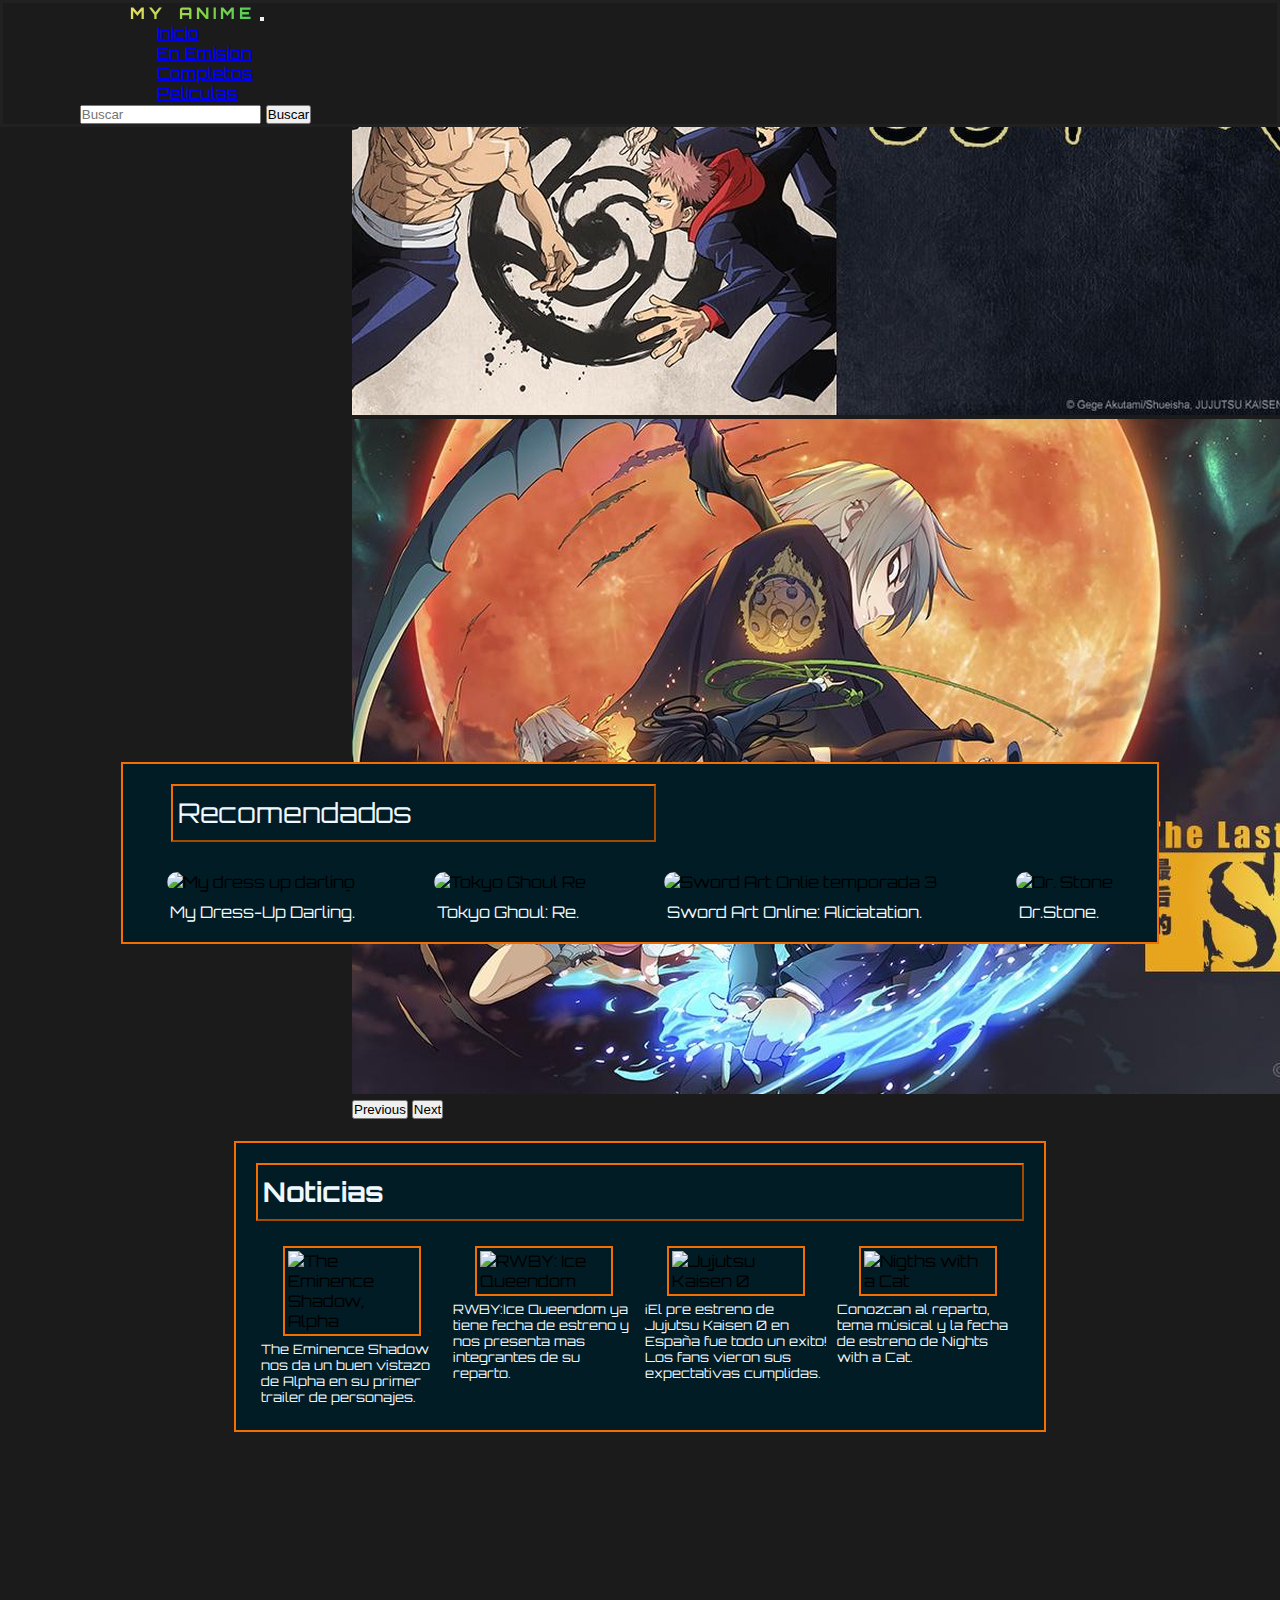
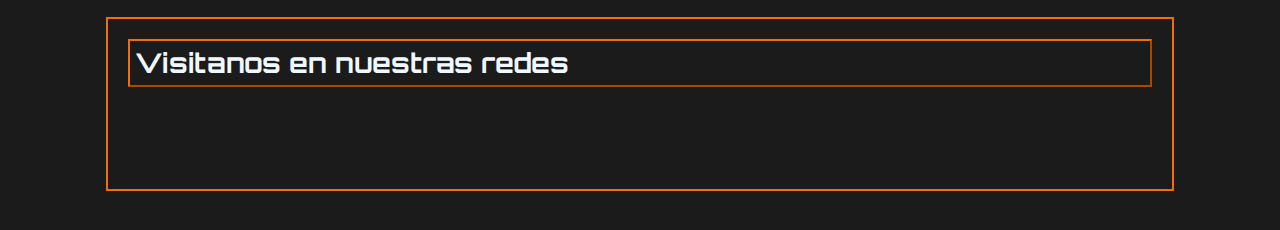
==== commit dd15a3b0: "Agrego texto a mas cards" ====
--- a/index.html
+++ b/index.html
@@ -106,15 +106,37 @@
                     <h2 class="section2__recomendados__titulo">Recomendados</h2>
                 </div> 
                     
-                        <!-- Carrousel-->
-
-                <div class="section2__recomendados__div2"><img src="multimedia/C1.jpg" alt="My dress up darling" class="section2__img"></div>
-                <div class="section2__recomendados__div3"><img src="multimedia/C2.jpg" alt="Tokyo Ghoul Re" class="section2__img"></div>
-                <div class="section2__recomendados__div4"><img src="multimedia/C3.jpg" alt="Sword Art Onlie temporada 3" class="section2__img"></div>
-                <div class="section2__recomendados__div5"><img src="multimedia/C4.jpg" alt=" Dr. Stone" class="section2__img"></div>
-                    
-                    
-                         <!-- Fin Carrousel-->
+
+                <div class="section2__recomendados__div2">
+                    <div class="cards-sect1">
+                        <img src="multimedia/C1.jpg" alt="My dress up darling" class="section2__img">
+                        <p class="texto__cards">My Dress-Up Darling.</p>
+                    </div> 
+                </div>
+
+                <div class="section2__recomendados__div3">
+                    <div class="cards-sect1">                    
+                        <img src="multimedia/C2.jpg" alt="Tokyo Ghoul Re" class="section2__img">
+                        <p class="texto__cards">Tokyo Ghoul: Re.</p>
+                    </div> 
+                </div>
+
+                
+                <div class="section2__recomendados__div4">
+                    <div class="cards-sect1">
+                        <img src="multimedia/C3.jpg" alt="Sword Art Onlie temporada 3" class="section2__img">
+                        <p class="texto__cards">Sword Art Online: Aliciatation.</p>
+                    </div> 
+                </div>
+                
+                <div class="section2__recomendados__div5">
+                    <div class="cards-sect1">
+                        <img src="multimedia/C4.jpg" alt=" Dr. Stone" class="section2__img">   
+                        <p class="texto__cards">Dr.Stone.</p>
+                    </div> 
+                </div>
+                    
+                    
             </div>
             
         </section>
--- a/css/style.css
+++ b/css/style.css
@@ -65,7 +65,6 @@
   width: 80%;
   height: auto;
   border: solid 2px rgba(255, 115, 0, 0.952);
-  /*background-color: rgb(1, 28, 36);*/
   background-image: url(../multimedia/FondosSections/FONDO-GRIS.jpg);
   margin: 3vw 0 3vw 0;
   padding: 20px;
@@ -143,7 +142,7 @@
 .section2__recomendados__titulo {
   max-width: 46%;
   padding: 10px 5px 10px 5px;
-  margin: 0px 0px 15px 43px;
+  margin: 0 0 30px 43px;
   border: outset 2px rgba(255, 115, 0, 0.952);
   color: aliceblue;
   font-weight: 400;
@@ -509,49 +508,84 @@
   }
 }
 /*Pages*/
-.destacados {
+.section-destacados {
   max-width: 100%;
   height: 65vh;
   display: flex;
+  flex-direction: column;
+  justify-content: center;
+  background-image: url(../multimedia/FondosSections/VERDE-FORMAS.jpg);
+  padding: 0 50px;
+}
+
+.destacados {
+  display: flex;
   justify-content: center;
   flex-direction: column;
-  background-image: url(../multimedia/FondosSections/VERDE-FORMAS.jpg);
-  padding: 0 50px;
 }
 
 .destacados__novedades {
-  display: flex;
-  justify-content: space-between;
-  align-items: center;
-  margin-top: 50px;
+  display: grid;
+  grid-template-columns: repeat(6, auto);
+  grid-template-rows: auto;
+  grid-column-gap: 0px;
+  grid-row-gap: 0px;
+}
+.destacados__novedades .destacados-img1 {
+  grid-area: 1/1/2/2;
+}
+.destacados__novedades .destacados-img2 {
+  grid-area: 1/2/2/3;
+}
+.destacados__novedades .destacados-img3 {
+  grid-area: 1/3/2/4;
+}
+.destacados__novedades .destacados-img4 {
+  grid-area: 1/4/2/5;
+}
+.destacados__novedades .destacados-img5 {
+  grid-area: 1/5/2/6;
+}
+.destacados__novedades .destacados-img6 {
+  grid-area: 1/6/2/7;
 }
 .destacados__novedades img {
-  width: 12vw;
+  width: 100%;
   height: auto;
   padding: 0px;
   border-radius: 15px;
   /*transform*/
 }
-.destacados__novedades img:hover {
-  transform: scale(1.05);
-}
 .destacados__novedades__h2 {
   border: outset 2px rgba(255, 115, 0, 0.952);
   background-color: rgb(1, 28, 36);
   padding: 8px 40px 8px 8px;
-  width: 30.3%;
+  width: 33%;
   color: aliceblue;
+  font-weight: 400;
+  display: flex;
+  font-size: 4%;
+  margin: 50px 0 20px 0;
   /*transform*/
 }
 .destacados__novedades__h2:hover {
   transform: scale(1.02);
 }
-
-h2 {
-  font-weight: 400;
-  display: flex;
-  font-size: 5%;
-  margin: 0%;
+.destacados__novedades .cards-sect1 {
+  max-width: 15vw;
+  padding: 10px 10px 10px 10px;
+  display: flex;
+  flex-direction: column;
+  /*transform*/
+}
+.destacados__novedades .cards-sect1:hover {
+  transform: scale(1.02);
+}
+.destacados__novedades .texto__cards {
+  color: aliceblue;
+  margin: 0 0 0 0;
+  padding: 10px;
+  font-weight: 500;
 }
 
 .section2-li {
@@ -569,7 +603,7 @@
   background-color: rgb(1, 28, 36);
   display: grid;
   grid-template-columns: repeat(4, auto);
-  grid-template-rows: repeat(6, auto);
+  grid-template-rows: repeat(2, auto);
   grid-column-gap: 0px;
   grid-row-gap: 0px;
 }
@@ -642,23 +676,34 @@
   display: flex;
   border: outset 2px rgba(255, 115, 0, 0.952);
   padding: 8px;
-  width: 45%;
+  width: 47.2%;
   color: aliceblue;
   font-weight: 400;
-  margin: 20px 0px 0 39px;
+  margin: 20px 0 20px 1.4vw;
   /*Transform*/
 }
 .section2-main__titulo:hover {
   transform: scale(1.02);
 }
 .section2-main__img {
-  width: 80%;
+  width: 100%;
   height: auto;
-  margin: 20px 0 20px 0px;
   border-radius: 15px;
 }
-.section2-main__img:hover {
+
+.cards-sect2 {
+  width: 12vw;
+  border: none;
+  margin-bottom: 20px;
+}
+.cards-sect2:hover {
   transform: scale(1.02);
+}
+
+.texto__cards {
+  color: aliceblue;
+  margin: 0px;
+  padding: 10px 0 0 3px;
 }
 
 .mas-vistos {
@@ -692,10 +737,6 @@
 }
 
 /* Fin Peliculas*/
-/*.contacto { 
-    text-decoration: none;
-    padding: 5px;
-}*/
 /*contactos*/
 .fondo-contacto {
   background-image: url(../multimedia/FondosSections/FONDO-PELIS.jpg);
@@ -744,9 +785,11 @@
 /*Media Quearis index*/
 /*Quearis Laptop*/
 @media (min-width: 769px) and (max-width: 1024px) {
+  .section-destacados {
+    max-width: 100%;
+    height: auto;
+  }
   .destacados {
-    max-width: 100%;
-    height: auto;
     display: flex;
     justify-content: space-between;
     padding: 0;
@@ -767,6 +810,18 @@
     width: 47%;
     font-size: 2vw;
   }
+  .destacados__novedades .cards-sect1 {
+    width: auto;
+    /*transform*/
+  }
+  .destacados__novedades .cards-sect1:hover {
+    transform: scale(1.02);
+  }
+  .destacados__novedades .texto__cards {
+    color: aliceblue;
+    margin: 5px 0 15px 5px;
+    font-weight: 500;
+  }
   .destacados-img1 {
     grid-area: 1/1/2/2;
     display: flex;
@@ -800,7 +855,7 @@
   }
   .destacados__novedades img {
     height: auto;
-    max-width: 20vw;
+    width: 100%;
   }
   .section2-main {
     width: 90%;
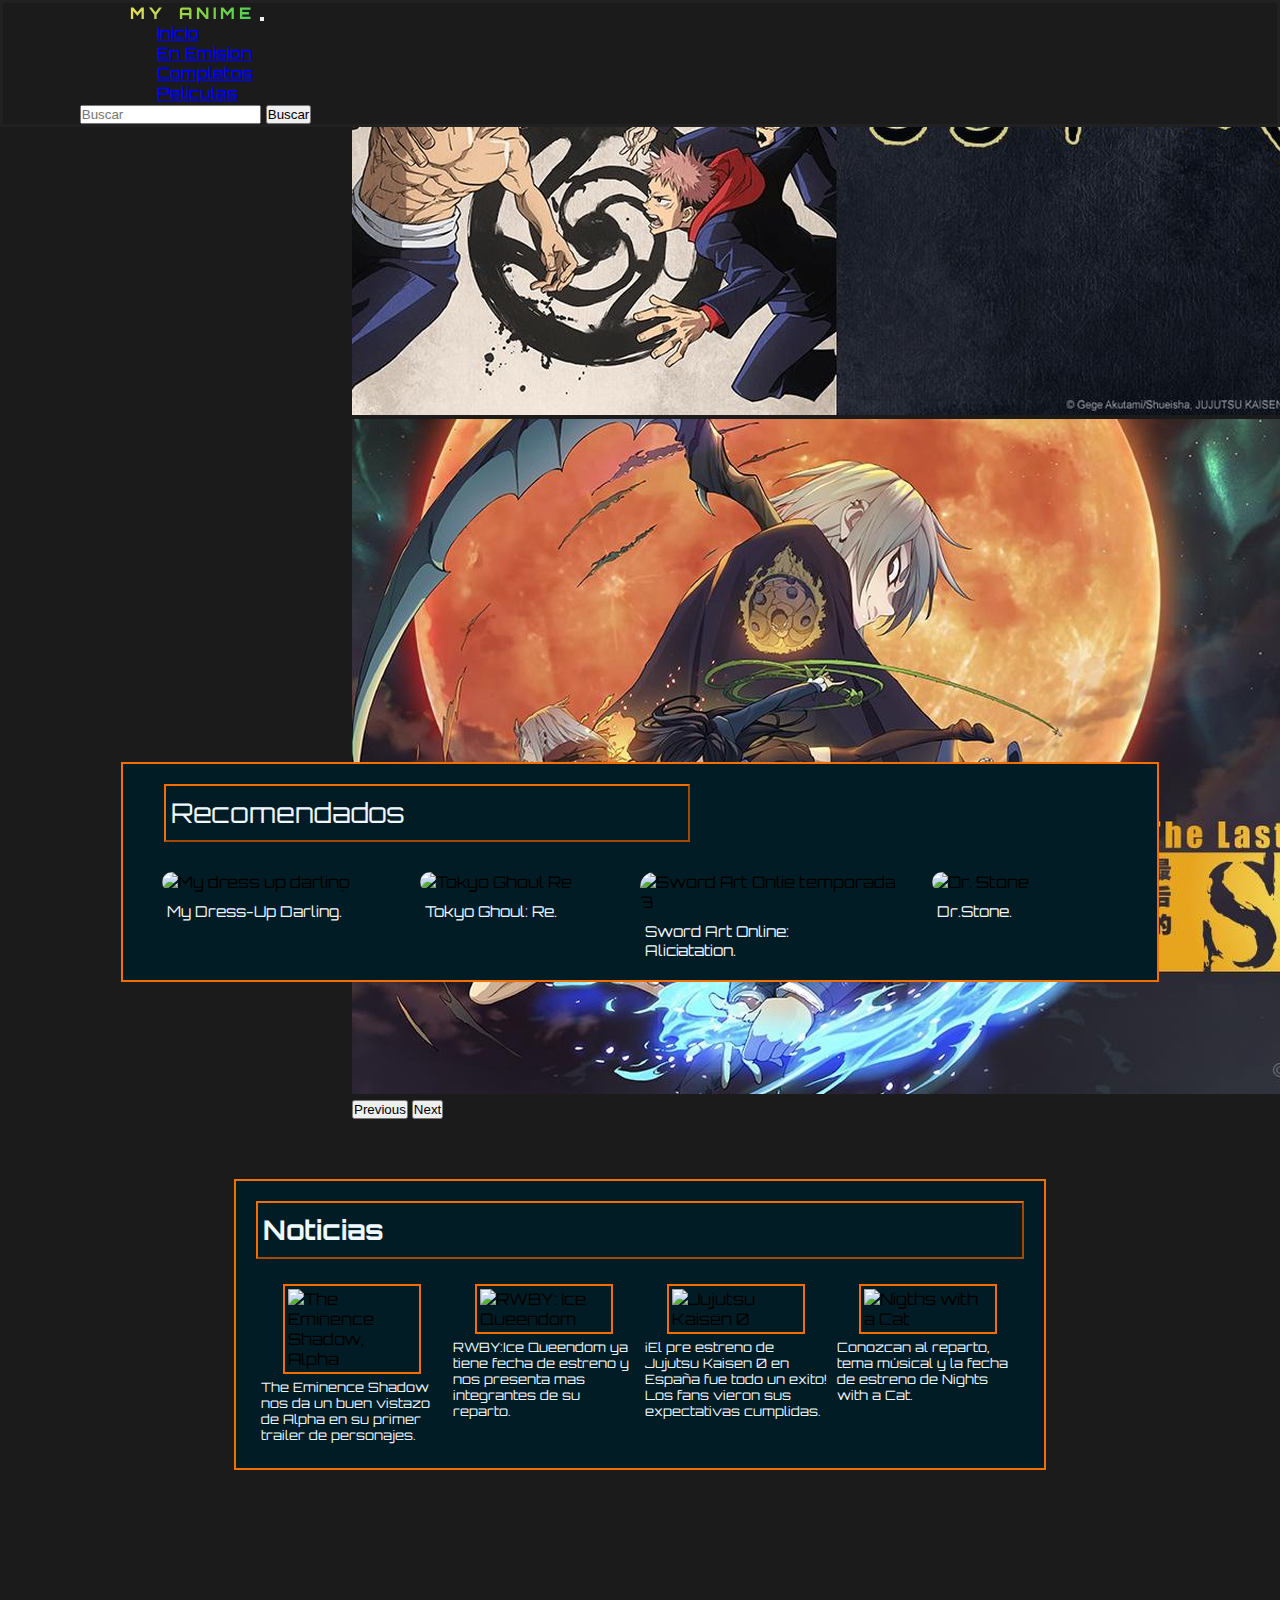
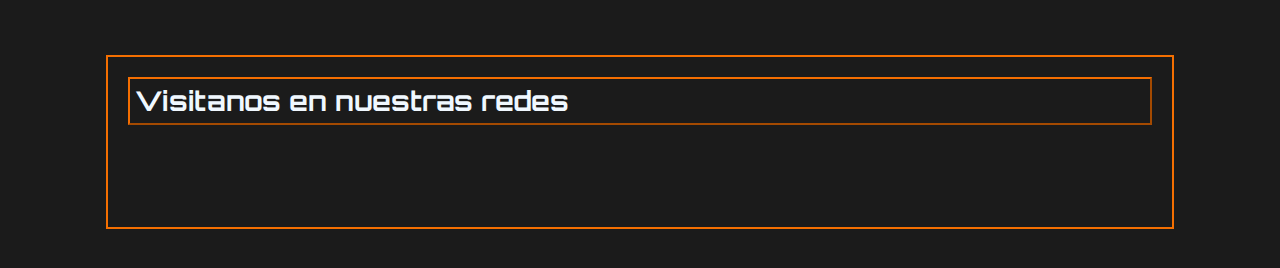
==== commit 435f981d: "Acomodo quearis index" ====
--- a/index.html
+++ b/index.html
@@ -108,32 +108,41 @@
                     
 
                 <div class="section2__recomendados__div2">
-                    <div class="cards-sect1">
-                        <img src="multimedia/C1.jpg" alt="My dress up darling" class="section2__img">
-                        <p class="texto__cards">My Dress-Up Darling.</p>
-                    </div> 
+                        <div class="cards">
+                            <img src="multimedia/C1.jpg" alt="My dress up darling" class="section2__img">
+                            <p class="texto-card">My Dress-Up Darling.</p>
+                        </div>           
                 </div>
 
                 <div class="section2__recomendados__div3">
-                    <div class="cards-sect1">                    
-                        <img src="multimedia/C2.jpg" alt="Tokyo Ghoul Re" class="section2__img">
-                        <p class="texto__cards">Tokyo Ghoul: Re.</p>
-                    </div> 
+                            
+                    <div class="cards">
+                         <img src="multimedia/C2.jpg" alt="Tokyo Ghoul Re" class="section2__img">
+                        <p class="texto-card">Tokyo Ghoul: Re.</p>
+                    </div>   
+                       
+                
                 </div>
 
                 
                 <div class="section2__recomendados__div4">
-                    <div class="cards-sect1">
+                    
+                    <div class="cards">
                         <img src="multimedia/C3.jpg" alt="Sword Art Onlie temporada 3" class="section2__img">
-                        <p class="texto__cards">Sword Art Online: Aliciatation.</p>
-                    </div> 
+                        <p class="texto-card">Sword Art Online: Aliciatation.</p>
+                    </div>   
+                        
+                 
                 </div>
                 
                 <div class="section2__recomendados__div5">
-                    <div class="cards-sect1">
+                    
+                    <div class="cards">
                         <img src="multimedia/C4.jpg" alt=" Dr. Stone" class="section2__img">   
-                        <p class="texto__cards">Dr.Stone.</p>
-                    </div> 
+                        <p class="texto-card">Dr.Stone.</p>
+                    </div>   
+                        
+                   
                 </div>
                     
                     
--- a/css/style.css
+++ b/css/style.css
@@ -4,7 +4,7 @@
   margin: 0%;
 }
 
-.estrenos, .section2-main .S20, .section2-main .S19, .section2-main .S18, .section2-main .S17, .section2-main .S16, .section2-main .S15, .section2-main .S14, .section2-main .S13, .section2-main .S12, .section2-main .S11, .section2-main .S10, .section2-main .S9, .section2-main .S8, .section2-main .S7, .section2-main .S6, .section2-main .S5, .section2-main .S4, .section2-main .S3, .section2-main .S2, .section2-main .S1, .fondonoticias, .section2__recomendados__div5, .section2__recomendados__div4, .section2__recomendados__div3, .section2__recomendados__div2, .section2, .section1, .section-footer {
+.estrenos, .section2-main .S20, .section2-main .S19, .section2-main .S18, .section2-main .S17, .section2-main .S16, .section2-main .S15, .section2-main .S14, .section2-main .S13, .section2-main .S12, .section2-main .S11, .section2-main .S10, .section2-main .S9, .section2-main .S8, .section2-main .S7, .section2-main .S6, .section2-main .S5, .section2-main .S4, .section2-main .S3, .section2-main .S2, .section2-main .S1, .fondonoticias, .section2, .section1, .section-footer {
   display: flex;
   justify-content: center;
 }
@@ -108,11 +108,7 @@
 .section2__img {
   border-radius: 15px;
   width: 14vw;
-  height: auto;
-  /*Transform*/
-}
-.section2__img:hover {
-  transform: scale(1.02);
+  height: 21vw;
 }
 .section2__recomendados {
   width: 80vw;
@@ -120,29 +116,42 @@
   background-color: rgb(1, 28, 36);
   border: solid 2px rgba(255, 115, 0, 0.952);
   display: grid;
-  grid-template-columns: repeat(4, auto);
+  grid-template-columns: repeat(4, 1fr);
   grid-template-rows: repeat(2, auto);
+  grid-column-gap: 0px;
+  grid-row-gap: 0px;
 }
 .section2__recomendados__div1 {
-  grid-area: 1/1/2/5;
-  background: linear-gradient(rgb(1, 28, 36));
+  grid-area: 1/1/2/3;
 }
 .section2__recomendados__div2 {
   grid-area: 2/1/3/2;
+  display: flex;
+  flex-direction: column;
+  align-items: center;
 }
 .section2__recomendados__div3 {
   grid-area: 2/2/3/3;
+  display: flex;
+  flex-direction: column;
+  align-items: center;
 }
 .section2__recomendados__div4 {
   grid-area: 2/3/3/4;
+  display: flex;
+  flex-direction: column;
+  align-items: center;
 }
 .section2__recomendados__div5 {
   grid-area: 2/4/3/5;
+  display: flex;
+  flex-direction: column;
+  align-items: center;
 }
 .section2__recomendados__titulo {
-  max-width: 46%;
+  width: 100%;
   padding: 10px 5px 10px 5px;
-  margin: 0 0 30px 43px;
+  margin: 0 0 30px 2.8vw;
   border: outset 2px rgba(255, 115, 0, 0.952);
   color: aliceblue;
   font-weight: 400;
@@ -151,7 +160,20 @@
 }
 .section2__recomendados__titulo:hover {
   transform: scale(1.02);
-  animation: borde 15s;
+}
+.section2 .cards {
+  margin: 0 0 0 0px;
+  /*Transform*/
+}
+.section2 .cards:hover {
+  transform: scale(1.02);
+}
+.section2 .texto-card {
+  width: 14vw;
+  color: aliceblue;
+  margin: 0 0 0 5px;
+  font-size: 15px;
+  padding-top: 10px;
 }
 
 .fondonoticias {
@@ -249,42 +271,12 @@
     height: auto;
     padding: 20px;
   }
-  .section2__recomendados__div1 {
-    grid-area: 1/1/2/5;
-    padding: 0;
-  }
-  .section2__recomendados__div2 {
-    grid-area: 2/1/3/2;
-    display: flex;
-    justify-content: center;
-  }
-  .section2__recomendados__div3 {
-    grid-area: 2/2/3/3;
-    display: flex;
-    justify-content: center;
-  }
-  .section2__recomendados__div4 {
-    grid-area: 2/3/3/4;
-    display: flex;
-    justify-content: center;
-  }
-  .section2__recomendados__div5 {
-    grid-area: 2/4/3/5;
-    display: flex;
-    justify-content: center;
-  }
   .section2__recomendados .section2__img {
-    width: 80%;
-    height: auto;
-    padding: 0;
-  }
-  .section2__recomendados__div1 {
-    max-width: 100%;
+    width: 20vw;
+    height: auto;
   }
   .section2__recomendados__titulo {
-    font-size: 20px;
     margin-left: 2.2vw;
-    padding-right: 26%;
   }
   .fondonoticias {
     padding: 50px 0 50px 0;
@@ -345,6 +337,11 @@
   .section2__recomendados__div1 {
     padding: 0px 0px 30px 5px;
     max-width: 100%;
+  }
+  .section2__recomendados .texto-card {
+    font-size: 14px;
+    width: 20vw;
+    padding: 0;
   }
   .fondonoticias {
     width: 100%;
@@ -416,7 +413,7 @@
   .section2__img {
     width: 35vw;
     height: auto;
-    margin: 10px 0 10px 0;
+    margin: 15px 0 15px 0;
   }
   .section2__recomendados {
     width: 100%;
@@ -427,35 +424,31 @@
   }
   .section2__recomendados__div1 {
     grid-area: 1/1/2/3;
-    display: flex;
-    justify-content: flex-start;
-    padding-bottom: 10px;
-    max-width: 100%;
+    width: 80%;
+    margin: 0 0 0 0;
   }
   .section2__recomendados__div2 {
     grid-area: 2/1/3/2;
-    display: flex;
-    justify-content: center;
   }
   .section2__recomendados__div3 {
     grid-area: 2/2/3/3;
-    display: flex;
-    justify-content: center;
   }
   .section2__recomendados__div4 {
     grid-area: 3/1/4/2;
-    display: flex;
-    justify-content: center;
   }
   .section2__recomendados__div5 {
     grid-area: 3/2/4/3;
-    display: flex;
-    justify-content: center;
   }
   .section2__recomendados__titulo {
-    font-size: 4vw;
+    font-size: 8vw;
     padding: 10px 50px 10px 10px;
-    margin: 0 0 0 6.5vw;
+    margin-left: 10vw;
+  }
+  .section2 .texto-card {
+    font-size: 13px;
+    margin: 0;
+    width: 35vw;
+    padding: 0;
   }
   .fondonoticias {
     max-width: 100%;
@@ -550,7 +543,7 @@
   grid-area: 1/6/2/7;
 }
 .destacados__novedades img {
-  width: 100%;
+  width: 14vw;
   height: auto;
   padding: 0px;
   border-radius: 15px;
@@ -572,7 +565,7 @@
   transform: scale(1.02);
 }
 .destacados__novedades .cards-sect1 {
-  max-width: 15vw;
+  width: 15vw;
   padding: 10px 10px 10px 10px;
   display: flex;
   flex-direction: column;
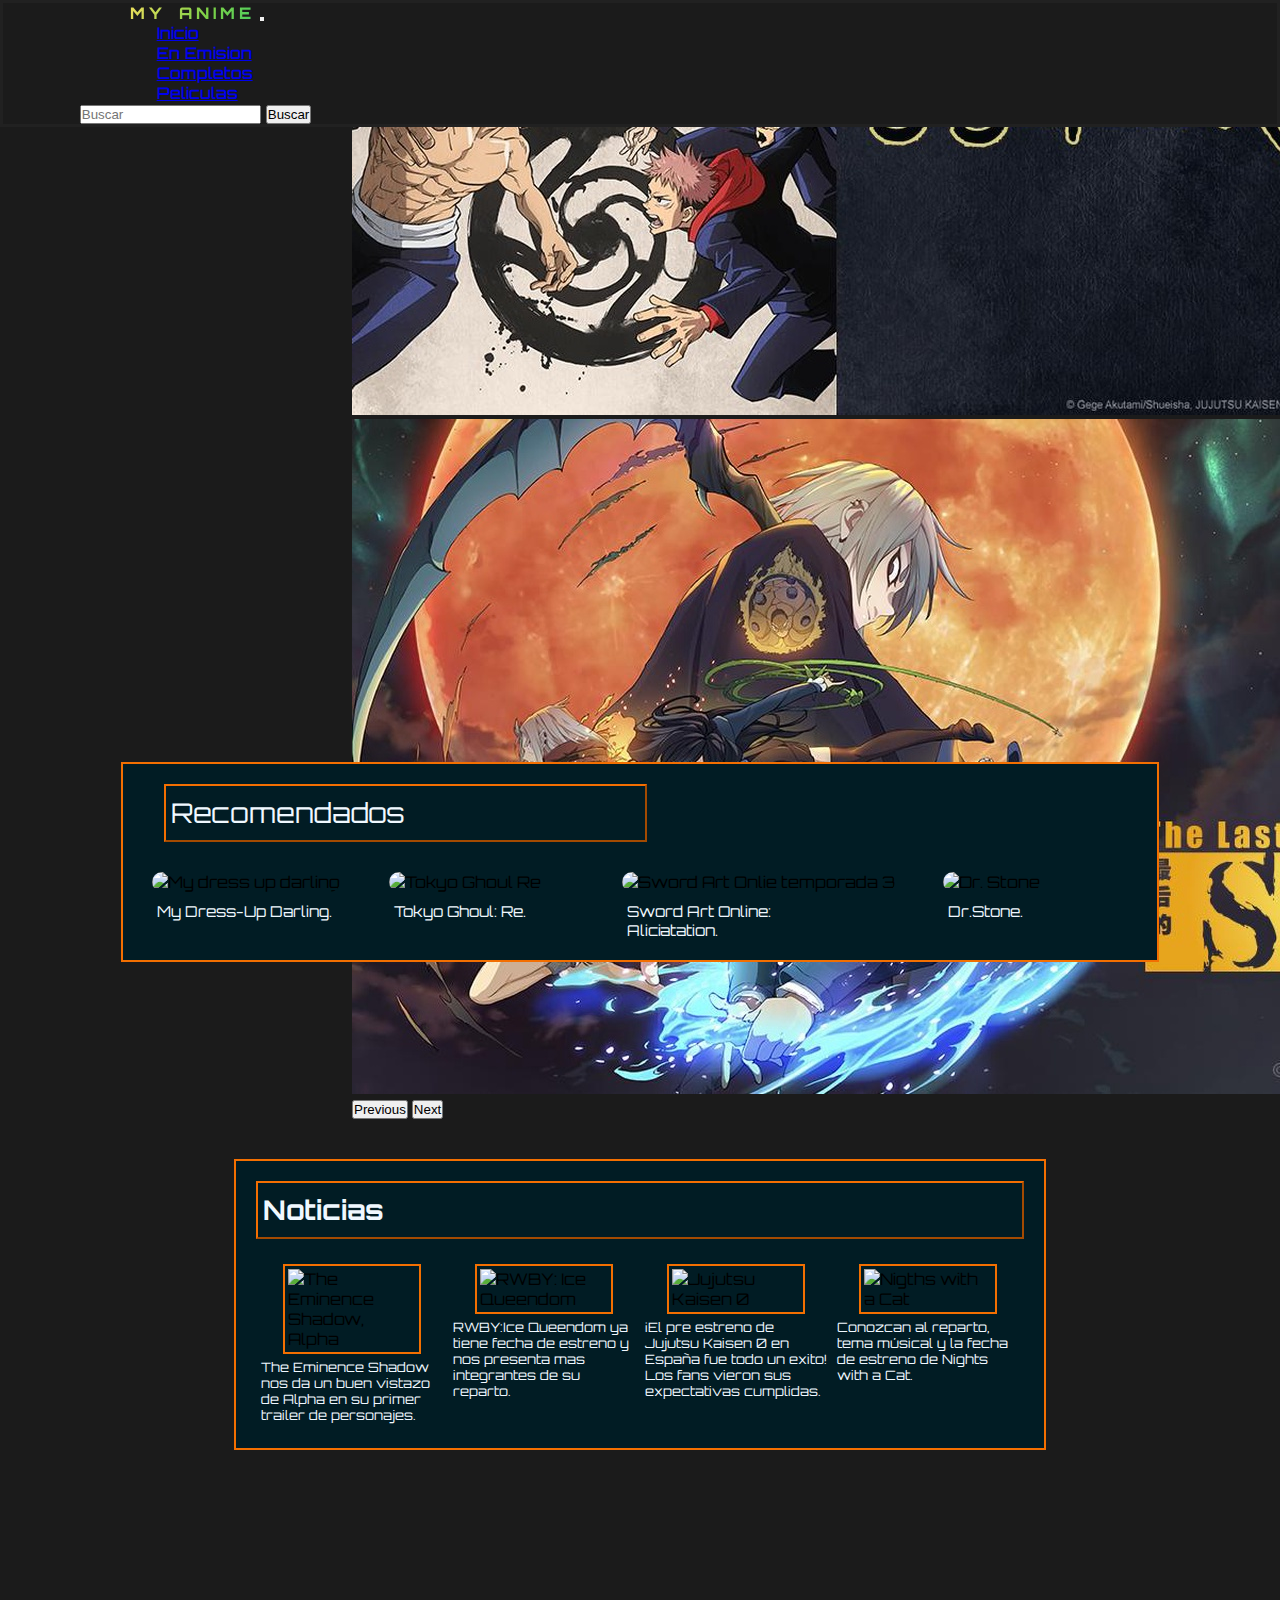
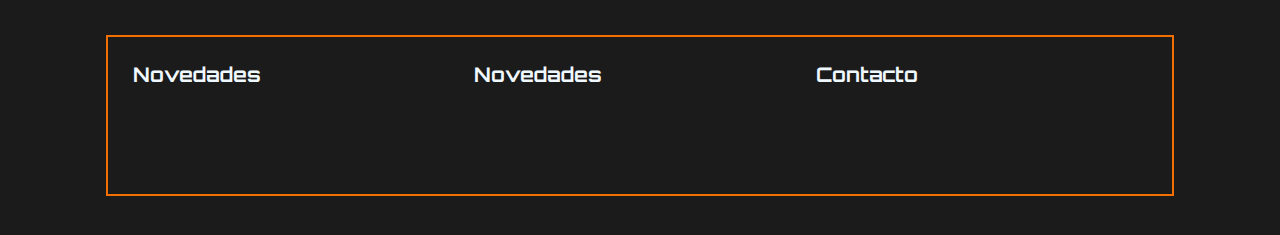
==== commit 4300bf0b: "Prueba footer" ====
--- a/index.html
+++ b/index.html
@@ -197,11 +197,17 @@
 
 <!-- Footer-->
     <div class="section-footer">
+
+
         <footer class="footer">
 
-            <h2 class="visitanos">Visitanos en nuestras redes</h2>
-
-            <nav class="footer__nav">
+
+            <div class="footer__div">
+
+            <h2 class="visitanos">Novedades</h2>
+
+             <nav class="footer__nav">
+
                 <ul>
                 
                     <li class="footer-li"><a href="https://www.facebook.com/" target="_blank"><img src="../multimedia/F.png" alt="" class="visitanos__img"></a></li>
@@ -210,8 +216,18 @@
     
                     <li class="footer-li"><a href="https://www.youtube.com/" target="_blank"> <img src="../multimedia/Y.png" alt="" class="visitanos__img"></a></li>
                 </ul>
-    
+
             </nav>
+            
+            </div>
+
+            <div class="footer__div">
+                <h2 class="visitanos">Novedades</h2>
+            </div>
+
+            <div class="footer__div">
+                <h2 class="visitanos">Contacto</h2>
+            </div>
 
             
         </footer>
--- a/css/style.css
+++ b/css/style.css
@@ -64,6 +64,7 @@
 .footer {
   width: 80%;
   height: auto;
+  display: flex;
   border: solid 2px rgba(255, 115, 0, 0.952);
   background-image: url(../multimedia/FondosSections/FONDO-GRIS.jpg);
   margin: 3vw 0 3vw 0;
@@ -72,12 +73,14 @@
 .footer__nav ul {
   list-style-type: none;
 }
+.footer__div {
+  width: 33.33%;
+}
 .footer .visitanos {
   padding: 5px;
   color: aliceblue;
-  border: outset 2px rgba(255, 115, 0, 0.952);
   margin-bottom: 10px;
-  font-size: 170%;
+  font-size: 20px;
   list-style-type: none;
 }
 .footer .visitanos:hover {
@@ -108,7 +111,6 @@
 .section2__img {
   border-radius: 15px;
   width: 14vw;
-  height: 21vw;
 }
 .section2__recomendados {
   width: 80vw;
@@ -116,7 +118,7 @@
   background-color: rgb(1, 28, 36);
   border: solid 2px rgba(255, 115, 0, 0.952);
   display: grid;
-  grid-template-columns: repeat(4, 1fr);
+  grid-template-columns: repeat(4, auto);
   grid-template-rows: repeat(2, auto);
   grid-column-gap: 0px;
   grid-row-gap: 0px;
@@ -257,6 +259,9 @@
     max-width: 100%;
     height: auto;
   }
+  .cabecera__ul__li__a--myanime {
+    margin: 0 0 0 15px;
+  }
   .section1 {
     max-width: 100%;
     padding: 0px;
@@ -307,6 +312,9 @@
   .cabecera {
     max-width: 100%;
     height: auto;
+  }
+  .cabecera__ul__li__a--myanime {
+    margin: 0 0 0 15px;
   }
   .section1 {
     height: auto;
@@ -396,6 +404,9 @@
   .cabecera {
     padding: 15px 5px 15px 5px;
     max-width: 100%;
+  }
+  .cabecera__ul__li__a--myanime {
+    margin: 0;
   }
   .section1 {
     width: 100%;
@@ -511,39 +522,36 @@
   padding: 0 50px;
 }
 
-.destacados {
-  display: flex;
-  justify-content: center;
-  flex-direction: column;
-}
-
 .destacados__novedades {
   display: grid;
   grid-template-columns: repeat(6, auto);
-  grid-template-rows: auto;
+  grid-template-rows: repeat(2, auto);
   grid-column-gap: 0px;
   grid-row-gap: 0px;
 }
+.destacados__novedades .pages-titulo {
+  grid-area: 1/1/2/4;
+}
 .destacados__novedades .destacados-img1 {
-  grid-area: 1/1/2/2;
+  grid-area: 2/1/3/2;
 }
 .destacados__novedades .destacados-img2 {
-  grid-area: 1/2/2/3;
+  grid-area: 2/2/3/3;
 }
 .destacados__novedades .destacados-img3 {
-  grid-area: 1/3/2/4;
+  grid-area: 2/3/3/4;
 }
 .destacados__novedades .destacados-img4 {
-  grid-area: 1/4/2/5;
+  grid-area: 2/4/3/5;
 }
 .destacados__novedades .destacados-img5 {
-  grid-area: 1/5/2/6;
+  grid-area: 2/5/3/6;
 }
 .destacados__novedades .destacados-img6 {
-  grid-area: 1/6/2/7;
+  grid-area: 2/6/3/7;
 }
 .destacados__novedades img {
-  width: 14vw;
+  width: 13vw;
   height: auto;
   padding: 0px;
   border-radius: 15px;
@@ -553,11 +561,9 @@
   border: outset 2px rgba(255, 115, 0, 0.952);
   background-color: rgb(1, 28, 36);
   padding: 8px 40px 8px 8px;
-  width: 33%;
+  width: 66%;
   color: aliceblue;
   font-weight: 400;
-  display: flex;
-  font-size: 4%;
   margin: 50px 0 20px 0;
   /*transform*/
 }
@@ -577,7 +583,7 @@
 .destacados__novedades .texto__cards {
   color: aliceblue;
   margin: 0 0 0 0;
-  padding: 10px;
+  padding: 10px 0 0 10px;
   font-weight: 500;
 }
 
@@ -781,15 +787,13 @@
   .section-destacados {
     max-width: 100%;
     height: auto;
+    padding: 0 15px 0 15px;
   }
   .destacados {
-    display: flex;
-    justify-content: space-between;
-    padding: 0;
+    width: 100%;
   }
   .destacados__novedades {
-    width: 90%;
-    margin: 0 36px 20px 36px;
+    max-width: 100%;
     display: grid;
     grid-template-columns: repeat(3, auto);
     grid-template-rows: repeat(2, auto);
@@ -797,77 +801,100 @@
     grid-row-gap: 0px;
   }
   .destacados__novedades__h2 {
-    display: flex;
-    margin: 20px 0 10px 45px;
-    padding: 5px;
-    width: 47%;
-    font-size: 2vw;
+    width: 100%;
   }
   .destacados__novedades .cards-sect1 {
-    width: auto;
+    width: 20vw;
     /*transform*/
   }
   .destacados__novedades .cards-sect1:hover {
     transform: scale(1.02);
   }
   .destacados__novedades .texto__cards {
-    color: aliceblue;
-    margin: 5px 0 15px 5px;
-    font-weight: 500;
+    font-size: 14px;
   }
   .destacados-img1 {
     grid-area: 1/1/2/2;
-    display: flex;
-    justify-content: center;
-    padding: 10px;
+    width: 18vw;
   }
   .destacados-img2 {
     grid-area: 1/2/2/3;
-    display: flex;
-    justify-content: center;
+    width: 18vw;
   }
   .destacados-img3 {
     grid-area: 1/3/2/4;
-    display: flex;
-    justify-content: center;
+    width: 18vw;
   }
   .destacados-img4 {
     grid-area: 2/1/3/2;
-    display: flex;
-    justify-content: center;
+    width: 18vw;
   }
   .destacados-img5 {
     grid-area: 2/2/3/3;
-    display: flex;
-    justify-content: center;
+    width: 18vw;
   }
   .destacados-img6 {
     grid-area: 2/3/3/4;
-    display: flex;
-    justify-content: center;
+    display: none;
   }
   .destacados__novedades img {
-    height: auto;
-    width: 100%;
+    width: 18vw;
   }
   .section2-main {
     width: 90%;
   }
   .section2-main__titulo {
-    width: 45%;
+    width: 50%;
     margin-left: 10px;
   }
   .section2-main__img {
-    width: 20vw;
-    height: auto;
+    width: 18vw;
+    height: auto;
+  }
+  .section2-main .cards-sect2 {
+    width: 18vw;
+  }
+  .section2-main .S9 {
+    display: none;
+  }
+  .section2-main .S10 {
+    display: none;
+  }
+  .section2-main .S11 {
+    display: none;
+  }
+  .section2-main .S12 {
+    display: none;
+  }
+  .section2-main .S13 {
+    display: none;
+  }
+  .section2-main .S14 {
+    display: none;
+  }
+  .section2-main .S15 {
+    display: none;
+  }
+  .section2-main .S16 {
+    display: none;
+  }
+  .section2-main .S17 {
+    display: none;
+  }
+  .section2-main .S18 {
+    display: none;
+  }
+  .section2-main .S19 {
+    display: none;
+  }
+  .section2-main .S20 {
+    display: none;
   }
   /*Completos*/
   .mas-vistos {
     max-width: 100%;
     height: auto;
-    display: flex;
-    justify-content: space-between;
-    padding: 0;
+    padding: 0 15px 0 15px;
   }
   /*Peliculas*/
   .proximos-estrenos {
@@ -896,47 +923,37 @@
 /* Fin Queries Laptop*/
 /* Queries Tablet*/
 @media (min-width: 481px) and (max-width: 768px) {
-  .destacados {
-    max-width: 100%;
-    height: auto;
-    display: flex;
-    justify-content: space-between;
-    padding: 0;
-  }
-  .destacados .destacados-img1 {
+  .section-destacados {
+    max-width: 100%;
+    height: auto;
+    padding: 0 15px 0 15px;
+  }
+  .destacados-img1 {
     grid-area: 1/1/2/2;
     display: flex;
     justify-content: center;
-    padding: 10px;
-  }
-  .destacados .destacados-img2 {
+  }
+  .destacados-img2 {
     grid-area: 1/2/2/3;
     display: flex;
     justify-content: center;
   }
-  .destacados .destacados-img3 {
+  .destacados-img3 {
     grid-area: 1/3/2/4;
     display: flex;
     justify-content: center;
   }
-  .destacados .destacados-img4 {
-    grid-area: 2/1/3/2;
-    display: flex;
-    justify-content: center;
-  }
-  .destacados .destacados-img5 {
-    grid-area: 2/2/3/3;
-    display: flex;
-    justify-content: center;
-  }
-  .destacados .destacados-img6 {
-    grid-area: 2/3/3/4;
-    display: flex;
-    justify-content: center;
+  .destacados-img4 {
+    display: none;
+  }
+  .destacados-img5 {
+    display: none;
+  }
+  .destacados-img6 {
+    display: none;
   }
   .destacados__novedades {
-    width: 90%;
-    margin: 0 35px 20px 28px;
+    width: 100%;
     display: grid;
     grid-template-columns: repeat(3, auto);
     grid-template-rows: repeat(2, auto);
@@ -944,40 +961,92 @@
     grid-row-gap: 0px;
   }
   .destacados__novedades img {
-    height: auto;
-    max-width: 25vw;
+    width: 25vw;
   }
   .destacados__novedades__h2 {
-    display: flex;
-    margin: 20px 0 10px 4.6vw;
-    padding: 5px;
-    width: 45%;
+    margin-left: 25px;
+    width: 90%;
+  }
+  .destacados__novedades .titulos {
+    font-size: 25px;
+  }
+  .destacados__novedades .cards-sect1 {
+    width: 28vw;
+  }
+  .destacados__novedades .texto__cards {
+    font-size: 16px;
   }
   .section2-main {
     width: 90%;
   }
   .section2-main__titulo {
-    font-size: 15px;
-    margin: 2vw 0 0 1vw;
+    width: 50%;
+    margin-left: 10px;
   }
   .section2-main__img {
     width: 20vw;
     height: auto;
-    padding: 10px 0 10px 0px;
+  }
+  .section2-main .cards-sect2 {
+    width: 20vw;
+  }
+  .section2-main .S5 {
+    display: none;
+  }
+  .section2-main .S6 {
+    display: none;
+  }
+  .section2-main .S7 {
+    display: none;
+  }
+  .section2-main .S8 {
+    display: none;
+  }
+  .section2-main .S9 {
+    display: none;
+  }
+  .section2-main .S10 {
+    display: none;
+  }
+  .section2-main .S11 {
+    display: none;
+  }
+  .section2-main .S12 {
+    display: none;
+  }
+  .section2-main .S13 {
+    display: none;
+  }
+  .section2-main .S14 {
+    display: none;
+  }
+  .section2-main .S15 {
+    display: none;
+  }
+  .section2-main .S16 {
+    display: none;
+  }
+  .section2-main .S17 {
+    display: none;
+  }
+  .section2-main .S18 {
+    display: none;
+  }
+  .section2-main .S19 {
+    display: none;
+  }
+  .section2-main .S20 {
+    display: none;
   }
   .mas-vistos {
     max-width: 100%;
     height: auto;
-    display: flex;
-    justify-content: space-between;
-    padding: 0;
+    padding: 0 15px 0 15px;
   }
   .proximos-estrenos {
     max-width: 100%;
     height: auto;
-    display: flex;
-    justify-content: space-between;
-    padding: 0;
+    padding: 0 15px 0 15px;
   }
   .proximos-estrenos .destacados__novedades__h2 {
     width: 60%;
@@ -1016,46 +1085,16 @@
 /* Fin Queries tablet*/
 /* Queries Mobile*/
 @media (min-width: 320px) and (max-width: 480px) {
+  .section-destacados {
+    max-width: 100%;
+    height: auto;
+    padding: 0 15px 0 15px;
+  }
   .destacados {
-    max-width: 100%;
-    height: auto;
-    display: flex;
-    justify-content: space-between;
-    padding: 0;
-  }
-  .destacados .destacados-img1 {
-    grid-area: 1/1/2/2;
-    display: flex;
-    justify-content: center;
-    padding: 10px;
-  }
-  .destacados .destacados-img2 {
-    grid-area: 1/2/2/3;
-    display: flex;
-    justify-content: center;
-  }
-  .destacados .destacados-img3 {
-    grid-area: 1/3/2/4;
-    display: flex;
-    justify-content: center;
-  }
-  .destacados .destacados-img4 {
-    grid-area: 2/1/3/2;
-    display: flex;
-    justify-content: center;
-  }
-  .destacados .destacados-img5 {
-    grid-area: 2/2/3/3;
-    display: flex;
-    justify-content: center;
-  }
-  .destacados .destacados-img6 {
-    grid-area: 2/3/3/4;
-    display: flex;
-    justify-content: center;
+    width: 100%;
   }
   .destacados__novedades {
-    margin: 0 35px 20px 15px;
+    width: 100%;
     display: grid;
     grid-template-columns: repeat(3, auto);
     grid-template-rows: repeat(2, auto);
@@ -1063,27 +1102,127 @@
     grid-row-gap: 0px;
   }
   .destacados__novedades img {
-    height: auto;
-    max-width: 25vw;
+    width: 26vw;
   }
   .destacados__novedades__h2 {
-    display: flex;
-    margin: 20px 0 10px 6.2vw;
-    padding: 5px;
-    width: 86%;
+    margin: 15px 0 0 12px;
+    width: 63%;
+  }
+  .destacados__novedades .titulos {
+    font-size: 16px;
+  }
+  .destacados__novedades .cards-sect1 {
+    width: auto;
+  }
+  .destacados__novedades .texto__cards {
+    font-size: 14px;
+  }
+  .destacados__novedades .destacados-img1 {
+    display: flex;
+    justify-content: center;
+  }
+  .destacados__novedades .destacados-img2 {
+    display: flex;
+    justify-content: center;
+  }
+  .destacados__novedades .destacados-img3 {
+    display: flex;
+    justify-content: center;
+  }
+  .destacados__novedades .destacados-img4 {
+    display: none;
+  }
+  .destacados__novedades .destacados-img5 {
+    display: none;
+  }
+  .destacados__novedades .destacados-img6 {
+    display: none;
   }
   .section2-main {
     width: 90%;
-    margin: 10px 0 0 0;
+    display: grid;
+    grid-template-columns: repeat(3, auto);
+    grid-template-rows: repeat(2, auto);
+    grid-column-gap: 0px;
+    grid-row-gap: 0px;
+  }
+  .section2-main .ST {
+    grid-area: 1/1/2/4;
+  }
+  .section2-main .S1 {
+    grid-area: 2/1/3/2;
+  }
+  .section2-main .S2 {
+    grid-area: 2/2/3/3;
+  }
+  .section2-main .S3 {
+    grid-area: 2/3/3/4;
+  }
+  .section2-main .S4 {
+    display: none;
+  }
+  .section2-main .S5 {
+    display: none;
+  }
+  .section2-main .S6 {
+    display: none;
+  }
+  .section2-main .S7 {
+    display: none;
+  }
+  .section2-main .S8 {
+    display: none;
+  }
+  .section2-main .S9 {
+    display: none;
+  }
+  .section2-main .S10 {
+    display: none;
+  }
+  .section2-main .S11 {
+    display: none;
+  }
+  .section2-main .S12 {
+    display: none;
+  }
+  .section2-main .S13 {
+    display: none;
+  }
+  .section2-main .S14 {
+    display: none;
+  }
+  .section2-main .S15 {
+    display: none;
+  }
+  .section2-main .S16 {
+    display: none;
+  }
+  .section2-main .S17 {
+    display: none;
+  }
+  .section2-main .S18 {
+    display: none;
+  }
+  .section2-main .S19 {
+    display: none;
+  }
+  .section2-main .S20 {
+    display: none;
   }
   .section2-main__titulo {
+    width: 65%;
+    margin-left: 10px;
     font-size: 15px;
-    margin: 2vw 0 0 1vw;
   }
   .section2-main__img {
-    width: 17vw;
-    height: auto;
-    padding: 10px 0 10px 0px;
+    width: 20vw;
+    height: auto;
+  }
+  .section2-main .cards-sect2 {
+    width: 20vw;
+  }
+  .section2-main .texto__cards {
+    font-size: 12px;
   }
   .mas-vistos {
     max-width: 100%;
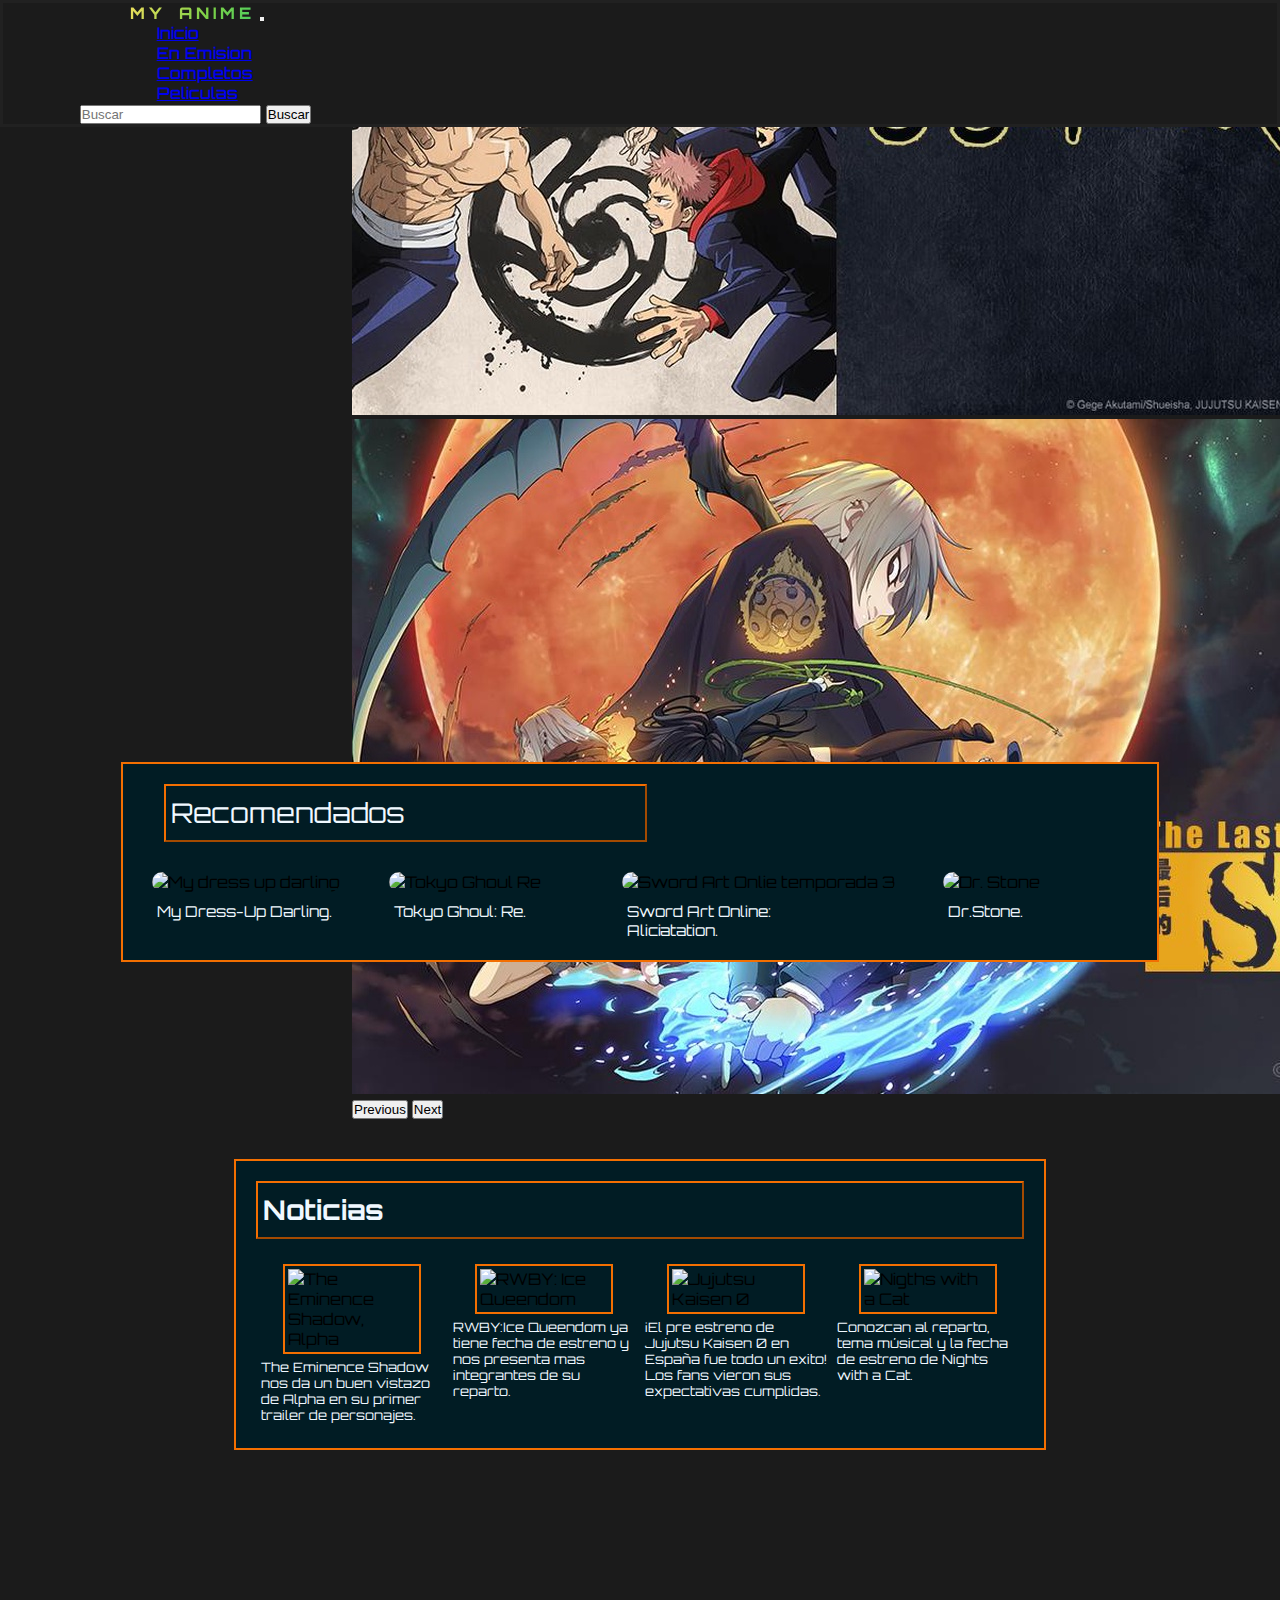
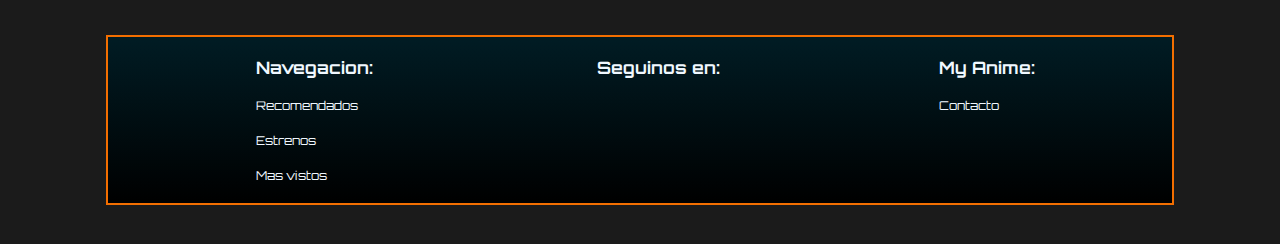
==== commit 1bdc707f: "nuevo footer" ====
--- a/index.html
+++ b/index.html
@@ -201,33 +201,46 @@
 
         <footer class="footer">
 
-
             <div class="footer__div">
-
-            <h2 class="visitanos">Novedades</h2>
-
-             <nav class="footer__nav">
-
-                <ul>
-                
-                    <li class="footer-li"><a href="https://www.facebook.com/" target="_blank"><img src="../multimedia/F.png" alt="" class="visitanos__img"></a></li>
-    
-                    <li class="footer-li"><a href="https://www.instagram.com/" target="_blank"><img src="../multimedia/I.png" alt="" class="visitanos__img"></a></li>
-    
-                    <li class="footer-li"><a href="https://www.youtube.com/" target="_blank"> <img src="../multimedia/Y.png" alt="" class="visitanos__img"></a></li>
-                </ul>
-
-            </nav>
-            
-            </div>
-
+                
+                <h2 class="footer__div__h2">Navegacion:</h2>
+
+                <div class="footer__div2">
+                    <a href="./index.html">Recomendados</a>
+                    <a href="./page/en-emision.html">Estrenos</a>
+                    <a href="./page/completos.html">Mas vistos</a>
+                </div>
+                
+            </div>
+
+             
             <div class="footer__div">
-                <h2 class="visitanos">Novedades</h2>
+                
+                <div  class="footer__div2"></div>
+                <h2 class="footer__div__h2">Seguinos en:</h2>
+
+                <nav class="footer__nav">
+
+                    <ul>
+                        <li class="footer-li"><a href="https://www.instagram.com/" target="_blank"><img src="../multimedia/I.png" alt="" class="footer__div__img"></a></li>
+                        <li class="footer-li"><a href="https://www.youtube.com/" target="_blank"> <img src="../multimedia/Y.png" alt="" class="footer__div__img"></a></li>
+                        <li class="footer-li"><a href="https://www.facebook.com/" target="_blank"><img src="../multimedia/F.png" alt="" class="footer__div__img"></a></li>
+                    </ul>
+
+                </nav>
             </div>
 
             <div class="footer__div">
-                <h2 class="visitanos">Contacto</h2>
-            </div>
+
+                     <h2 class="footer__div__h2">My Anime:</h2>
+                     
+                     <div  class="footer__div2">
+                        <a href="./page/contacto.html">Contacto</a>
+                     </div>
+                     
+            </div>
+           
+            
 
             
         </footer>
--- a/css/style.css
+++ b/css/style.css
@@ -66,30 +66,38 @@
   height: auto;
   display: flex;
   border: solid 2px rgba(255, 115, 0, 0.952);
-  background-image: url(../multimedia/FondosSections/FONDO-GRIS.jpg);
+  background: #000 linear-gradient(180deg, rgb(1, 28, 36), rgba(0, 0, 0, 0));
   margin: 3vw 0 3vw 0;
   padding: 20px;
 }
 .footer__nav ul {
   list-style-type: none;
+  padding: 2px;
 }
 .footer__div {
-  width: 33.33%;
-}
-.footer .visitanos {
-  padding: 5px;
+  margin-left: 10vw;
+  width: 100%;
+}
+.footer__div__h2 {
   color: aliceblue;
   margin-bottom: 10px;
-  font-size: 20px;
+  font-size: 17px;
+}
+.footer__div__h2:hover {
+  transform: scale(1.01);
+}
+.footer__div .footer__div__img {
+  width: 25px;
+  margin: 10px 0 0 0;
+}
+.footer .footer__div2 a {
+  margin: 20px 0 0 0px;
+  font-size: 12px;
+  display: flex;
+  flex-direction: column;
   list-style-type: none;
-}
-.footer .visitanos:hover {
-  transform: scale(1.01);
-}
-.footer .visitanos__img {
-  width: 40px;
-  height: auto;
-  margin: 10px;
+  text-decoration: none;
+  color: aliceblue;
 }
 
 /*Index*/
